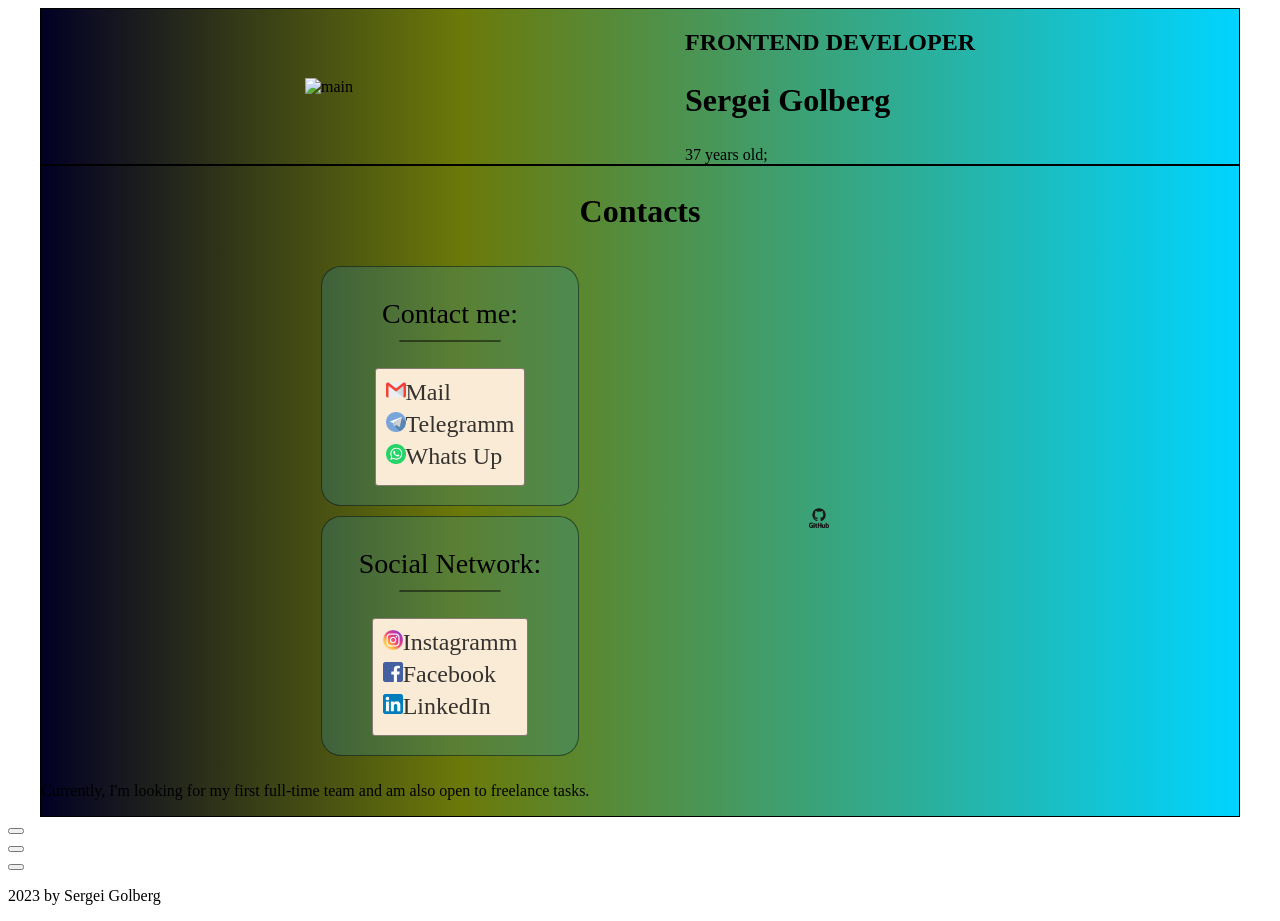
==== index.html @ 1a1c8df3 "toxic" ====
<!DOCTYPE html>
<html lang="en">
    <head>
        <meta charset="UTF-8">
        <meta name="viewport" content="width=device-width, initial-scale=1.0">
        <title>PORTFOLIO</title>
        <link rel="stylesheet" href="styles/style.css">
    </head>
    <body>

        <main>
            <section id="home">
                <img class="home-image" src="/images/main.jpg" alt="main">
                <div class="home-text">
                    <h1>FRONTEND DEVELOPER</h1>
                    <h2>Sergei Golberg</h2>
                    <span id="age"></span>
                </div>
            </section>

            <section id="contacts">
                <h2>Contacts</h2>
                <div class="flex-container">

                    <div class="flex-column">
                        <div class="block-wrapper">
                            <div class="top-block">
                                <p>Contact me:</p>
                                <p class="line"></p>
                            </div>
                            <div class="icon-contact">
                                <ul>
                                    <li>
                                        <a href>
                                            <img
                                                src="/images/icons/contacts/i-gmail-color.png"
                                                alt>Mail</a></li>
                                    <li>
                                        <a href><img
                                                src="/images/icons/contacts/i-telegram-color.png"
                                                alt>Telegramm</a></li>
                                    <li>
                                        <a href><img
                                                src="/images/icons/contacts/i-whatsup-color.png"
                                                alt>Whats Up </a></li>

                                </div>
                            </div>

                            <div class="block-wrapper">
                                <div class="top-block">
                                    <p>Social Network:</p>
                                    <p class="line"></p>
                                </div>

                                <div class="icon-contact">
                                    <ul>
                                        <li>
                                            <a href><img
                                                    src="/images/icons/contacts/i-instagram-color.png"
                                                    alt>Instagramm</a></li>
                                        <li>
                                            <a href><img
                                                    src="/images/icons/contacts/i-facebook-color.png"
                                                    alt>Facebook</a></li>
                                        <li>
                                            <a href><img
                                                    src="/images/icons/contacts/i-linkedin-color.png"
                                                    alt>LinkedIn</a></li>
                                    </ul>
                                </div>
                            </div>

                        </div>

                        <div class="photo-container">
                            <div class="photo-wrapper">
                                <img src="/images/contacts-pic01.JPG" alt>
                            </div>
                            <div class="icon-contact link-github">
                                <a href><img
                                        src="/images/icons/i-github-with-text.png"
                                        alt></a>
                            </div>
                        </div>

                    </div>
                    <p id="lookingforajob">
                        Currently, I'm looking for my first full-time team
                        and am also open to freelance tasks.
                    </p>
                </section>
            </main>
            <footer id="footer">
                <div>
                    <div><button></button></div> <!-- кнопка смены языка -->
                    <div><button></button></div> <!-- кнопка смены стиля-->
                    <div><button></button></div>
                </div>
                <p>2023 by Sergei Golberg</p>
            </footer>

            <script src="index.js"></script>
        </body>
    </html>
---- styles/style.css ----
section {
    border: 1px solid black;
    background: rgb(2, 0, 36);
    background: linear-gradient(90deg, rgba(2, 0, 36, 1) 0%, rgba(107, 121, 9, 1) 35%, rgba(0, 212, 255, 1) 100%);
}

#home {
    display: flex;
    justify-content: center;
    gap: 80px;
    align-items: center;
}

.home-text {}


main {
    margin: 0 auto;
    width: 1200px;

    @media screen and (max-width: 1200px) {
        width: 800px;
    }

    @media screen and (max-width: 800px) {
        width: 400px;
    }

    @media screen and (max-width: 400px) {
        width: 200px;
    }
}

.photo-container {
    width: 300px;
}

img {
    width: 300px;
}

.icon-contact img {
    width: 20px;
}

h2 {
    font-size: 32px;
}

#contacts h2 {
    text-align: center;

}

.block-wrapper {
    list-style-type: none;
    border: 1px solid rgba(0, 0, 0, 0.473);
    border-radius: 20px;
    background-color: rgba(34, 157, 206, 0.219);
    padding: 3px;
    width: 250px;
    margin: 10px;
}

.top-block {
    font-size: 28px;
}

.top-block p {
    margin-bottom: 10px;
    text-align: center;
}

.line {
    border: 1px solid rgba(0, 0, 0, 0.473);
    border-radius: 3px;
    width: 100px;
    margin: 0 auto;

}

.flex-container {
    display: flex;
    justify-content: center;
    gap: 80px;
    align-items: center;
}

.flex-column {
    /* display: flex; */
}

ul {
    list-style-type: none;
    border: 1px solid rgba(0, 0, 0, 0.473);
    border-radius: 3px;
    background-color: antiquewhite;
    padding: 10px;

}

li {
    font-size: 24px;
    margin-bottom: 5px;

}

li a {
    text-decoration: none;
    color: rgba(0, 0, 0, 0.788);
}

li a:hover {
    color: black;
}

.photo-container {}

.icon-contact {
    display: flex;
    justify-content: center;
    align-items: center;
    flex-direction: column;
}


.photo-wrapper img {
    border-radius: 10px;
}
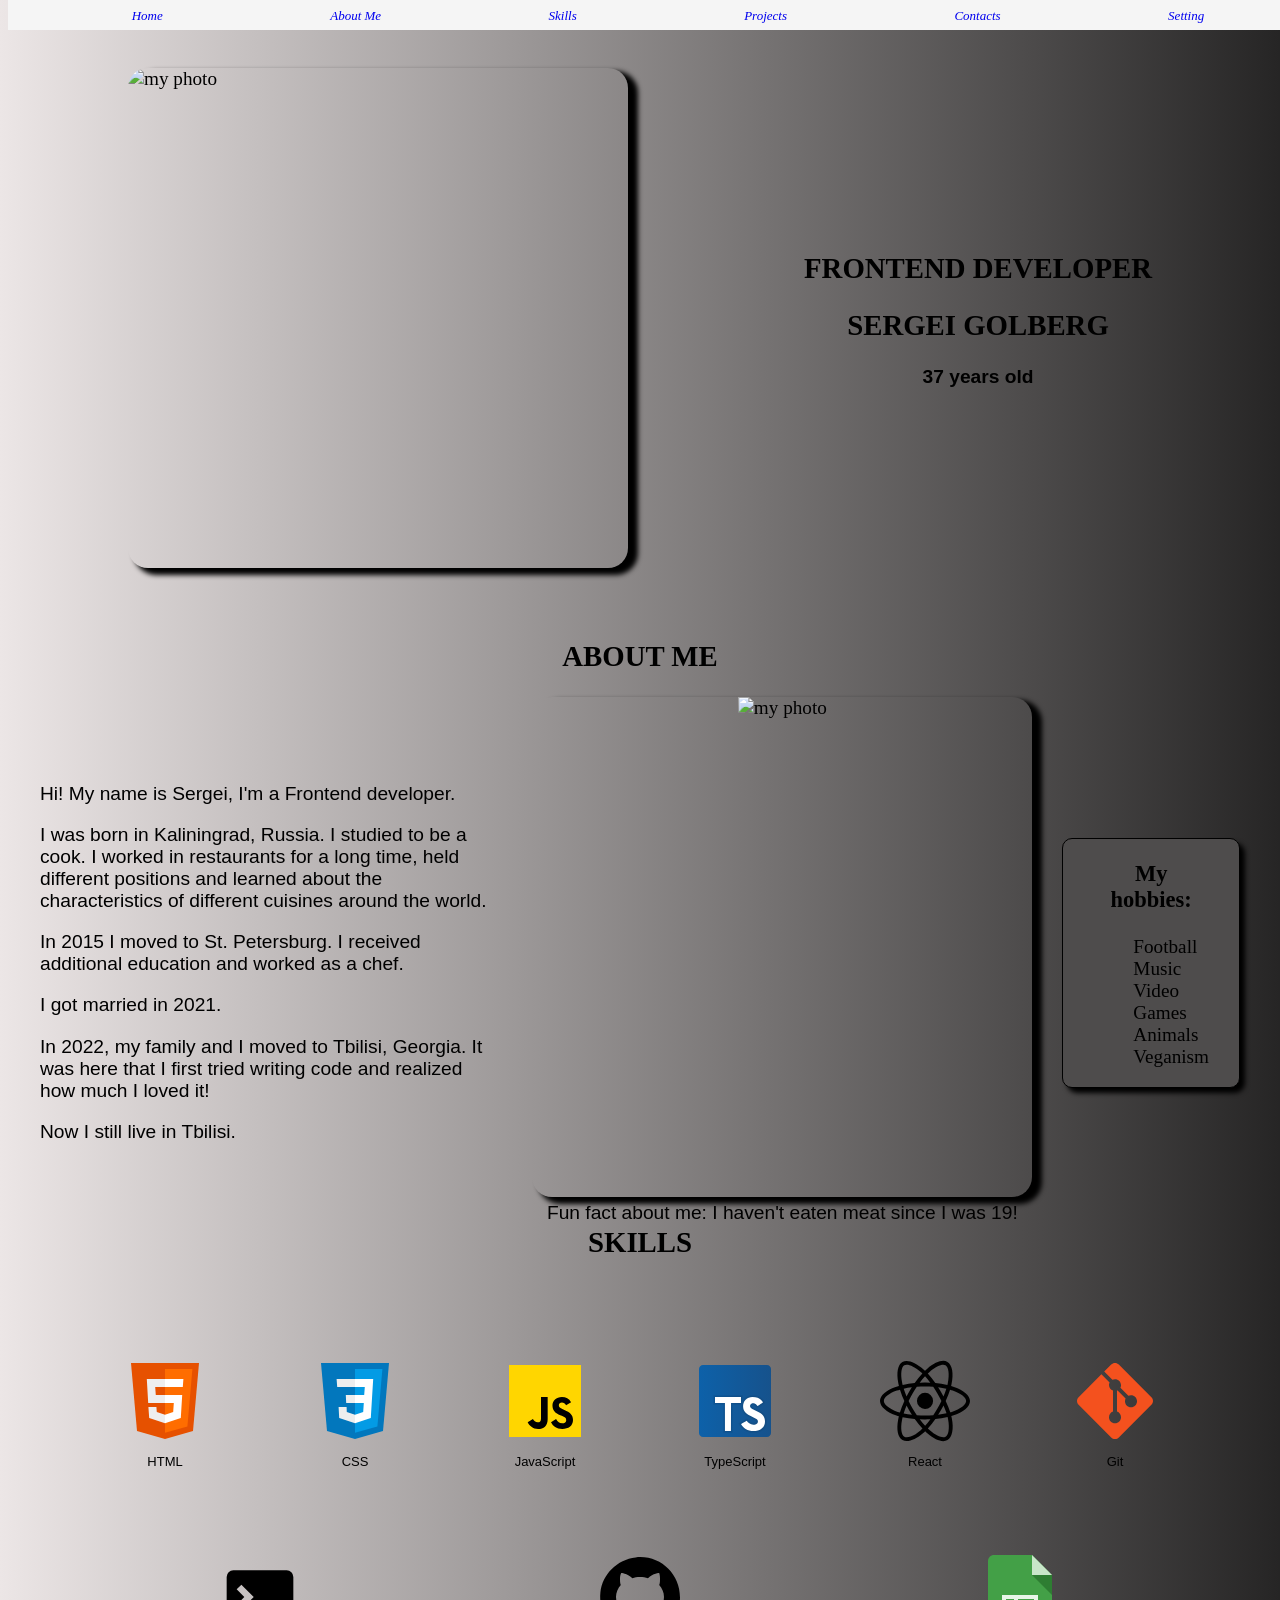
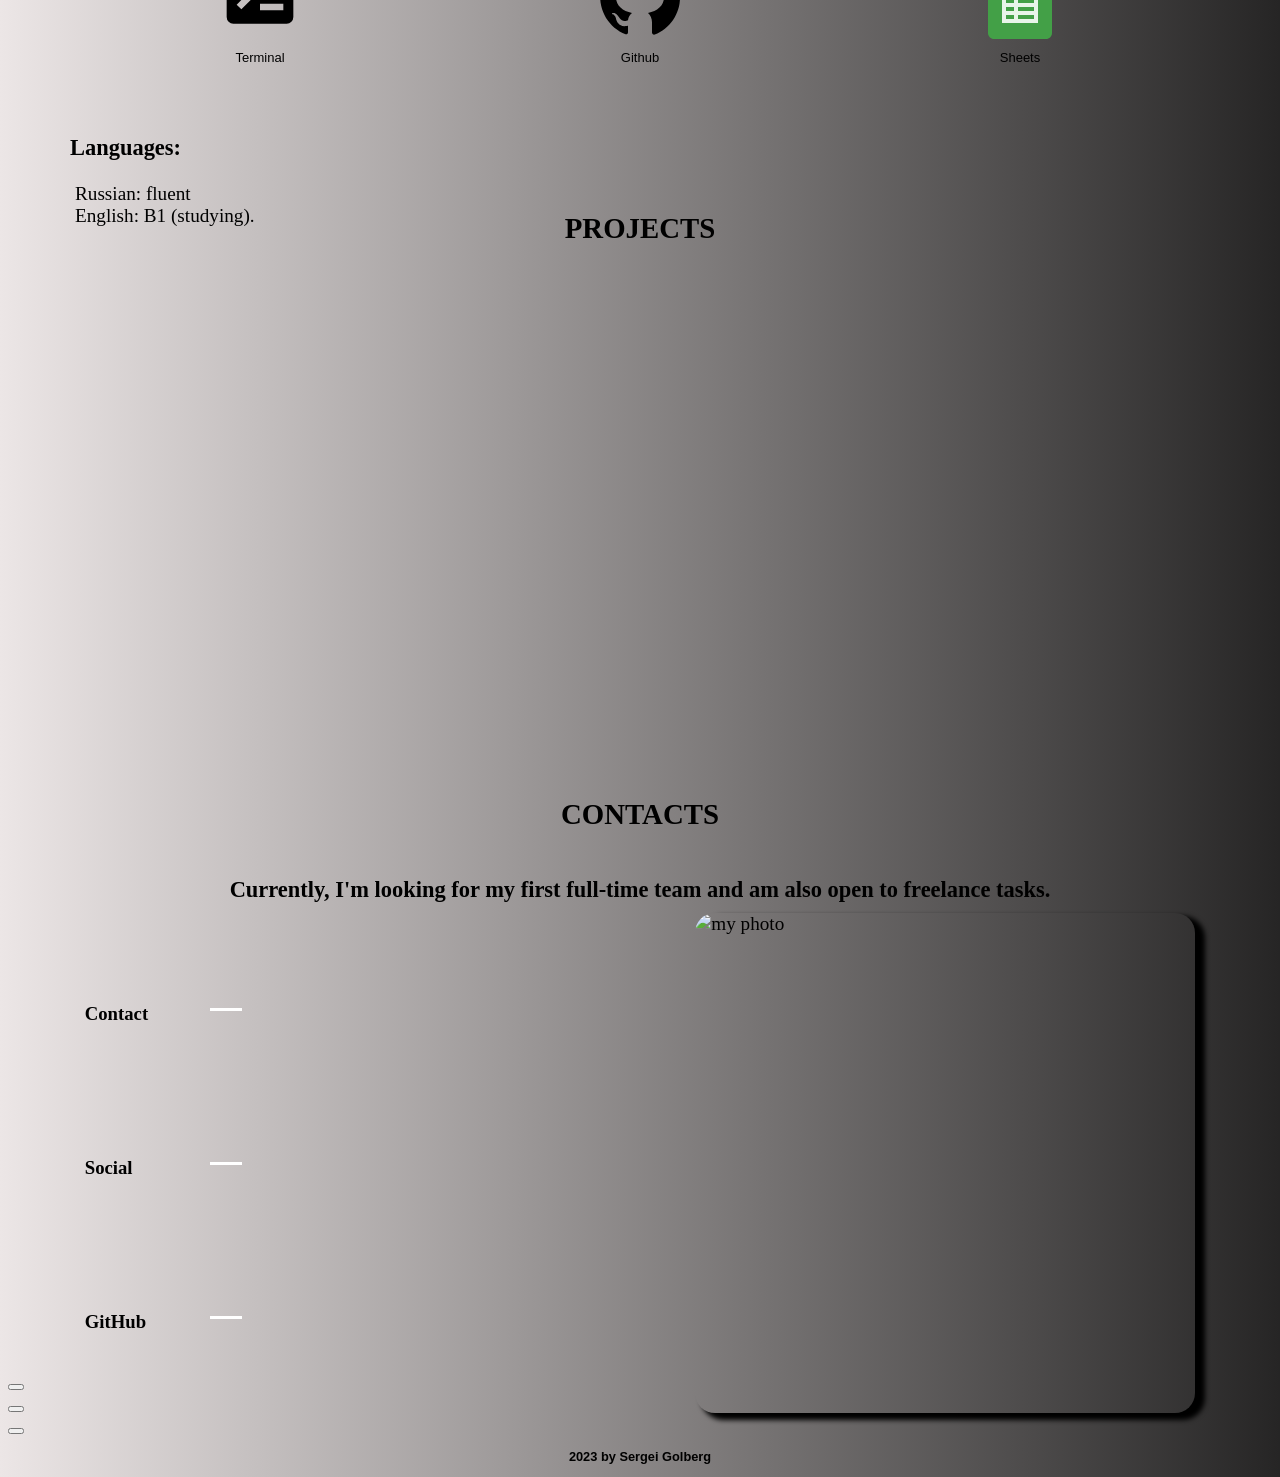
==== commit e401e777: "add positions" ====
--- a/index.html
+++ b/index.html
@@ -1,105 +1,237 @@
 <!DOCTYPE html>
 <html lang="en">
-    <head>
-        <meta charset="UTF-8">
-        <meta name="viewport" content="width=device-width, initial-scale=1.0">
-        <title>PORTFOLIO</title>
-        <link rel="stylesheet" href="styles/style.css">
-    </head>
-    <body>
-
-        <main>
-            <section id="home">
-                <img class="home-image" src="/images/main.jpg" alt="main">
-                <div class="home-text">
+
+<head>
+    <meta charset="UTF-8">
+    <meta name="viewport" content="width=device-width, initial-scale=1.0">
+    <title>PORTFOLIO</title>
+    <link rel="stylesheet" href="styles/style.css">
+</head>
+
+<body>
+
+    <header>
+        <nav>
+            <ul class="navbar">
+                <li><a href="#home">Home</a></li>
+                <li><a href="#about-me">About Me</a></li>
+                <li><a href="#skills">Skills</a></li>
+                <li><a href="#projects">Projects</a></li>
+                <li><a href="#contacts">Contacts</a></li>
+                <li><a href="#">Setting</a></li>
+            </ul>
+        </nav>
+    </header>
+
+
+    <main>
+        <section id="home">
+            <div class="flex-container home-content">
+                <div class="photo-container">
+                    <img src="/images/main.jpg" alt="my photo">
+                </div>
+                <div class="text-container">
                     <h1>FRONTEND DEVELOPER</h1>
-                    <h2>Sergei Golberg</h2>
-                    <span id="age"></span>
-                </div>
-            </section>
-
-            <section id="contacts">
-                <h2>Contacts</h2>
-                <div class="flex-container">
-
-                    <div class="flex-column">
-                        <div class="block-wrapper">
-                            <div class="top-block">
-                                <p>Contact me:</p>
-                                <p class="line"></p>
-                            </div>
-                            <div class="icon-contact">
-                                <ul>
-                                    <li>
-                                        <a href>
-                                            <img
-                                                src="/images/icons/contacts/i-gmail-color.png"
-                                                alt>Mail</a></li>
-                                    <li>
-                                        <a href><img
-                                                src="/images/icons/contacts/i-telegram-color.png"
-                                                alt>Telegramm</a></li>
-                                    <li>
-                                        <a href><img
-                                                src="/images/icons/contacts/i-whatsup-color.png"
-                                                alt>Whats Up </a></li>
-
-                                </div>
-                            </div>
-
-                            <div class="block-wrapper">
-                                <div class="top-block">
-                                    <p>Social Network:</p>
-                                    <p class="line"></p>
-                                </div>
-
-                                <div class="icon-contact">
-                                    <ul>
-                                        <li>
-                                            <a href><img
-                                                    src="/images/icons/contacts/i-instagram-color.png"
-                                                    alt>Instagramm</a></li>
-                                        <li>
-                                            <a href><img
-                                                    src="/images/icons/contacts/i-facebook-color.png"
-                                                    alt>Facebook</a></li>
-                                        <li>
-                                            <a href><img
-                                                    src="/images/icons/contacts/i-linkedin-color.png"
-                                                    alt>LinkedIn</a></li>
-                                    </ul>
-                                </div>
-                            </div>
-
-                        </div>
-
-                        <div class="photo-container">
-                            <div class="photo-wrapper">
-                                <img src="/images/contacts-pic01.JPG" alt>
-                            </div>
-                            <div class="icon-contact link-github">
-                                <a href><img
-                                        src="/images/icons/i-github-with-text.png"
-                                        alt></a>
-                            </div>
-                        </div>
-
-                    </div>
-                    <p id="lookingforajob">
-                        Currently, I'm looking for my first full-time team
-                        and am also open to freelance tasks.
+                    <h2>SERGEI GOLBERG</h2>
+                    <p id="age"></p>
+                </div>
+            </div>
+        </section>
+
+        <section id="about-me">
+            <h2>ABOUT ME</h2>
+            <div class="flex-container about-me-content">
+                <div class="text-container">
+                    <p>Hi! My name is Sergei, I'm a Frontend developer. </p>
+                    <p>
+                        I was born in Kaliningrad, Russia. I studied to be a cook.
+                        I worked in restaurants for a long time, held different positions and
+                        learned about the characteristics of different cuisines around the world.
                     </p>
-                </section>
-            </main>
-            <footer id="footer">
+                    <p>In 2015 I moved to St. Petersburg. I received additional education and worked as a chef.</p>
+                    <p>I got married in 2021.</p>
+                    <p>In 2022, my family and I moved to Tbilisi, Georgia. It was here that I first tried writing code
+                        and realized how much I loved it!</p>
+                    <p>Now I still live in Tbilisi.</p>
+                </div>
+                <div class="photo-and-text-wrapper">
+                    <div class="photo-container">
+                        <img src="/images/aboutme-01.jpg" alt="my photo"> <!--карусель фото "aboutme"-->
+                    </div>
+                    <p id="funFacts">Fun fact about me: I haven't eaten meat since I was 19!</p>
+                </div>
+                <div class="hobbies">
+                    <h3>My hobbies:</h3>
+                    <ul class="hobbies-list">
+                        <li>Football</li>
+                        <li>Music</li>
+                        <li>Video Games</li>
+                        <li>Animals</li>
+                        <li>Veganism</li>
+                    </ul>
+                </div>
+            </div>
+        </section>
+
+        <section id="skills">
+            <h2>SKILLS</h2>
+            <div class="skills-content">
+                <div class="flex-container skills-icons">
+                    <div class="skill">
+                        <img src="/images/icons/html.svg" alt="html5 icon" class="icon">
+                        <p>HTML</p>
+                    </div>
+                    <div class="skill">
+                        <img src="/images/icons/css.svg" alt="css icon" class="icon">
+                        <p>CSS</p>
+                    </div>
+                    <div class="skill">
+                        <img src="images/icons/javascript-2.svg" alt="js icon" class="icon">
+                        <p>JavaScript</p>
+                    </div>
+                    <div class="skill">
+                        <img src="/images/icons/typescript.svg" alt="ts icon" class="icon">
+                        <p>TypeScript</p>
+                    </div>
+                    <div class="skill">
+                        <img src="/images/icons/react.svg" alt="react icon" class="icon">
+                        <p>React</p>
+                    </div>
+                    <div class="skill">
+                        <img src="/images/icons/git.svg" alt="git icon" class="icon">
+                        <p>Git</p>
+                    </div>
+                    <div class="skill">
+                        <img src="/images/icons/terminal.svg" alt="terminal icon" class="icon">
+                        <p>Terminal</p>
+                    </div>
+                    <div class="skill">
+                        <img src="/images/icons/github.svg" alt="github icon" class="icon">
+                        <p>Github</p>
+                    </div>
+                    <div class="skill">
+                        <img src="/images/icons/google-sheets.svg" alt="google-sheets icon" class="icon">
+                        <p>Sheets</p>
+                    </div>
+                </div>
+                <div class="lang-container">
+                    <h3>Languages:</h3>
+                    <ul class="languages">
+                        <li>Russian: fluent</li>
+                        <li>English: B1 (studying).</li>
+                    </ul>
+                </div>
+            </div>
+        </section>
+
+        <section id="projects">
+            <h2>PROJECTS</h2>
+
+            <div> <!-- обертка проекта номер 1 -->
+                <div> <!-- контейнер для скришота и иконки -->
+                    <img src="" alt=""> <!--скриншот проекта-->
+                    <div>
+                        <img src="" alt="">
+                        <img src="" alt=""> <!--иконки используемого стэка в проекте-->
+                    </div>
+                </div>
+                <p></p> <!-- небольшое описание проекта -->
+            </div>
+            <div> <!-- обертка проекта номер 2 -->
                 <div>
-                    <div><button></button></div> <!-- кнопка смены языка -->
-                    <div><button></button></div> <!-- кнопка смены стиля-->
-                    <div><button></button></div>
-                </div>
-                <p>2023 by Sergei Golberg</p>
-            </footer>
-
-            <script src="index.js"></script>
-        </body>
-    </html>+                    <img src="" alt="">
+                    <div>
+                        <img src="" alt="">
+                        <img src="" alt="">
+                    </div>
+                </div>
+                <p></p>
+            </div>
+            <div> <!-- обертка проекта номер 3 -->
+                <div>
+                    <img src="" alt="">
+                    <div>
+                        <img src="" alt="">
+                        <img src="" alt="">
+                    </div>
+                </div>
+                <p></p>
+            </div>
+        </section>
+
+        <section id="contacts">
+            <h2>CONTACTS</h2>
+            <h3>
+                Currently, I'm looking for my first full-time team
+                and am also open to freelance tasks.
+            </h3>
+            <div class="flex-container contacts-content">
+            
+                <div class="contacts-content-links">
+                    <!--contacnts -->
+                    <div class="flex-container contacts-block">
+                        <h3>Contact</h3>
+                        <p class="line"></p>                   
+                        <ul class="flex-container contacts-block-links">
+                            <li><a href="mailto:golberg.sergei@gmail.com" target="_blank">
+                                    <img src="/images/icons/contacts/gmail.svg" alt="gmail icon"
+                                        class="icon"></a>
+                            </li>
+                            <li><a href="https://t.me/SergeiGolberg" target="_blank">
+                                    <img src="/images/icons/contacts/telegram.svg" alt="telegram icon"
+                                        class="icon"></a>
+                            </li>
+                            <li><a href="https://wa.me/995599802163" target="_blank">
+                                    <img src="/images/icons/contacts/whatsapp.svg" alt="whatsapp icon"
+                                        class="icon"></a>
+                            </li>
+                        </ul>
+                    </div>
+                    <!--social network -->
+                    <div class="flex-container contacts-block">
+                        <h3>Social</h3>
+                        <p class="line"></p>
+                        <ul class="flex-container contacts-block-links">
+                            <li><a href="https://www.instagram.com/serega_golberg/" target="_blank">
+                                    <img src="/images/icons/contacts/instagram.svg" alt="instagram icon"
+                                        class="icon"></a>
+                            </li>
+                            <li><a href="https://www.facebook.com/profile.php?id=100086604436569" target="_blank">
+                                    <img src="/images/icons/contacts/facebook.svg" alt="facebook icon"
+                                        class="icon"></a>
+                            </li>
+                            <li><a href="https://www.linkedin.com/in/sergei-golberg-83ab1a258/" target="_blank">
+                                    <img src="/images/icons/contacts/linkedin.svg" alt="linkedin icon"
+                                        class="icon"></a>
+                            </li>
+                        </ul>   
+                    </div>
+                    <!--GitHub -->
+                    <div class="flex-container contacts-block github-link">
+                        <h3>GitHub</h3>
+                        <p class="line"></p>
+                        <ul class="flex-container contacts-block-links ">
+                            <li><a href="https://github.com/SergeiGolberg" target="_blank">
+                                    <img src="/images/icons/github.svg" alt="github icon"
+                                        class="icon"></a>
+                            </li>
+                        </ul>   
+                    </div>
+                </div>
+                <div class="photo-container">
+                    <img src="/images/contacts-pic01.JPG" alt="my photo">
+                </div>
+            </div>
+        </section>
+    </main>
+    <footer>
+        <div>
+            <div><button></button></div> <!-- кнопка смены языка -->
+            <div><button></button></div> <!-- кнопка смены стиля-->
+            <div><button></button></div>
+        </div>
+        <p>2023 by Sergei Golberg</p>
+    </footer>
+    <script src="index.js"></script>
+</body>
+</html>
--- a/styles/style.css
+++ b/styles/style.css
@@ -1,129 +1,217 @@
+/* roots */
+
+            /* BASIC RULES */
+
+body {
+    background: linear-gradient(90deg, #ece6e6, rgb(38, 37, 37));
+    font-family: Georgia, 'Times New Roman', Times, serif;
+    font-size: 1.2rem;
+}
+main {
+    max-width: 1200px;
+    width: 100%;
+    margin: 20px auto;
+}
 section {
-    border: 1px solid black;
-    background: rgb(2, 0, 36);
-    background: linear-gradient(90deg, rgba(2, 0, 36, 1) 0%, rgba(107, 121, 9, 1) 35%, rgba(0, 212, 255, 1) 100%);
-}
-
-#home {
-    display: flex;
-    justify-content: center;
-    gap: 80px;
-    align-items: center;
-}
-
-.home-text {}
-
-
-main {
-    margin: 0 auto;
-    width: 1200px;
-
-    @media screen and (max-width: 1200px) {
-        width: 800px;
-    }
-
-    @media screen and (max-width: 800px) {
-        width: 400px;
-    }
-
-    @media screen and (max-width: 400px) {
-        width: 200px;
-    }
-}
-
-.photo-container {
-    width: 300px;
-}
-
-img {
-    width: 300px;
-}
-
-.icon-contact img {
-    width: 20px;
-}
-
-h2 {
-    font-size: 32px;
-}
-
-#contacts h2 {
-    text-align: center;
-
-}
-
-.block-wrapper {
-    list-style-type: none;
-    border: 1px solid rgba(0, 0, 0, 0.473);
-    border-radius: 20px;
-    background-color: rgba(34, 157, 206, 0.219);
-    padding: 3px;
-    width: 250px;
-    margin: 10px;
-}
-
-.top-block {
-    font-size: 28px;
-}
-
-.top-block p {
-    margin-bottom: 10px;
-    text-align: center;
-}
-
-.line {
-    border: 1px solid rgba(0, 0, 0, 0.473);
-    border-radius: 3px;
-    width: 100px;
-    margin: 0 auto;
-
-}
-
+    padding-top: 10px; 
+    height: 45vw; /* ??? */
+    display: grid; /* ??? */
+    
+} 
+h1, h2, h3 {
+    text-align: center;
+}
+p {
+    font-family: 'Segoe UI', Tahoma, Geneva, Verdana, sans-serif;
+}
 .flex-container {
     display: flex;
-    justify-content: center;
-    gap: 80px;
+    justify-content: space-around;
+    align-items: center;    
+}
+.photo-container {
+    width: 500px;
+    height: 500px;
+    overflow: hidden;
+    border-radius: 20px;
+    box-shadow: 8px 5px 5px 2px;
+}
+
+
+/* img and icons*/
+img {
+    width: 100%;
+}
+.icon {
+    width: 96px; 
+}
+
+/* links and lists */
+a {
+    text-decoration: none;
+}
+li {
+    list-style-type: none;
+}
+
+
+
+            /* HEADER */
+header {
+    position: fixed;
+    top: 0;
+    background-color: whitesmoke;
+    font-size: small;
+    width: 100%;
+    height: 30px;
+}
+
+.navbar  {
+    display: flex;
+    justify-content: space-around;
+    font-style: italic;
+    margin-top: 8px;
+}
+
+
+            /* HOME PAGE */
+
+
+#home p {
+    text-align: center;
+    font-weight: 600;
+}
+
+            /* aABOUT ME */
+
+#about-me .text-container {
+    max-width: 500px;
+    width: 100%;
+}
+.photo-and-text-wrapper {
+    text-align: center;
+    margin: 0 30px;
+}
+#funFacts {
+    margin: 5px;
+}
+
+
+.hobbies {
+    background-color: rgb(78, 76, 76);
+    border: solid 1px black;
+    border-radius: 10px;
+    padding: 0 30px;
+    box-shadow: 5px 5px 5px;
+}
+
+
+            /* SKILLS */    
+
+.skills-content {
+    text-align: center;
+}
+
+.skills-icons {
+    flex-wrap: wrap;
+    margin: 30px; 
+}
+.skill {
+    padding: 10px;
+    margin: 30px;
+    display: block;
+}
+.skill p{
+    margin: 0;
+    font-size: small;
+}
+
+.lang-container {
+    text-align: left;
+    margin: 0 30px;
+}
+.lang-container h3{
+    text-align: left;
+    
+}
+.languages {
+    padding:0 5px 5px 5px ;
+}
+            /* PROJECTS */
+            
+
+            /* CONTACTS */
+#contacts h3 {
+    margin-bottom: 10px;
+}
+
+.contacts-block {
     align-items: center;
-}
-
-.flex-column {
-    /* display: flex; */
-}
-
-ul {
-    list-style-type: none;
-    border: 1px solid rgba(0, 0, 0, 0.473);
-    border-radius: 3px;
-    background-color: antiquewhite;
-    padding: 10px;
-
-}
-
-li {
-    font-size: 24px;
-    margin-bottom: 5px;
-
-}
-
-li a {
-    text-decoration: none;
-    color: rgba(0, 0, 0, 0.788);
-}
-
-li a:hover {
-    color: black;
-}
-
-.photo-container {}
-
-.icon-contact {
-    display: flex;
-    justify-content: center;
-    align-items: center;
-    flex-direction: column;
-}
-
-
-.photo-wrapper img {
-    border-radius: 10px;
+    margin: 10px auto;
+    font-size: 1rem;
+    justify-content: left;
+}           
+.contacts-block h3 {
+    width: 120px;
+    text-align: left;
+
+}
+.contacts-block-links li{
+    padding: 1.5rem;
+    transition: 0.5s;
+    
+}
+#contacts .icon {
+    width: 56px;
+    padding: 2px;
+}
+
+/* animation for contant's links */
+
+.contacts-block-links li:nth-child(even) {
+    transform: translateY(-3rem);
+    opacity: 0;
+}
+.contacts-block-links li:nth-child(odd) {
+    transform: translateY(3rem);
+    opacity: 0;
+}
+.contacts-block:hover li {
+    transform: translateY(0);
+    opacity: 0.3; 
+}
+.contacts-block li:hover {
+    opacity: 1;
+    
+}
+.github-link li:nth-child(odd) {
+    transform: translateY(0);
+    transform: translateX(6rem);
+}
+.github-link:hover li {
+    transform: translateX(0);
+}
+
+/* animation for white line */
+
+.line {
+    width: 2rem;
+    height: 0.2rem;
+    background-color: white;
+    margin-left: 5px;
+    transition: 0.5s;
+    transform-origin: left;
+    
+}
+.contacts-block:hover .line{
+    transform: scaleX(2.5);
+}
+
+
+            /* FOOTER */
+
+footer p {
+    text-align: center;
+    font-size: 0.8rem;
+    font-weight: bold;
 }
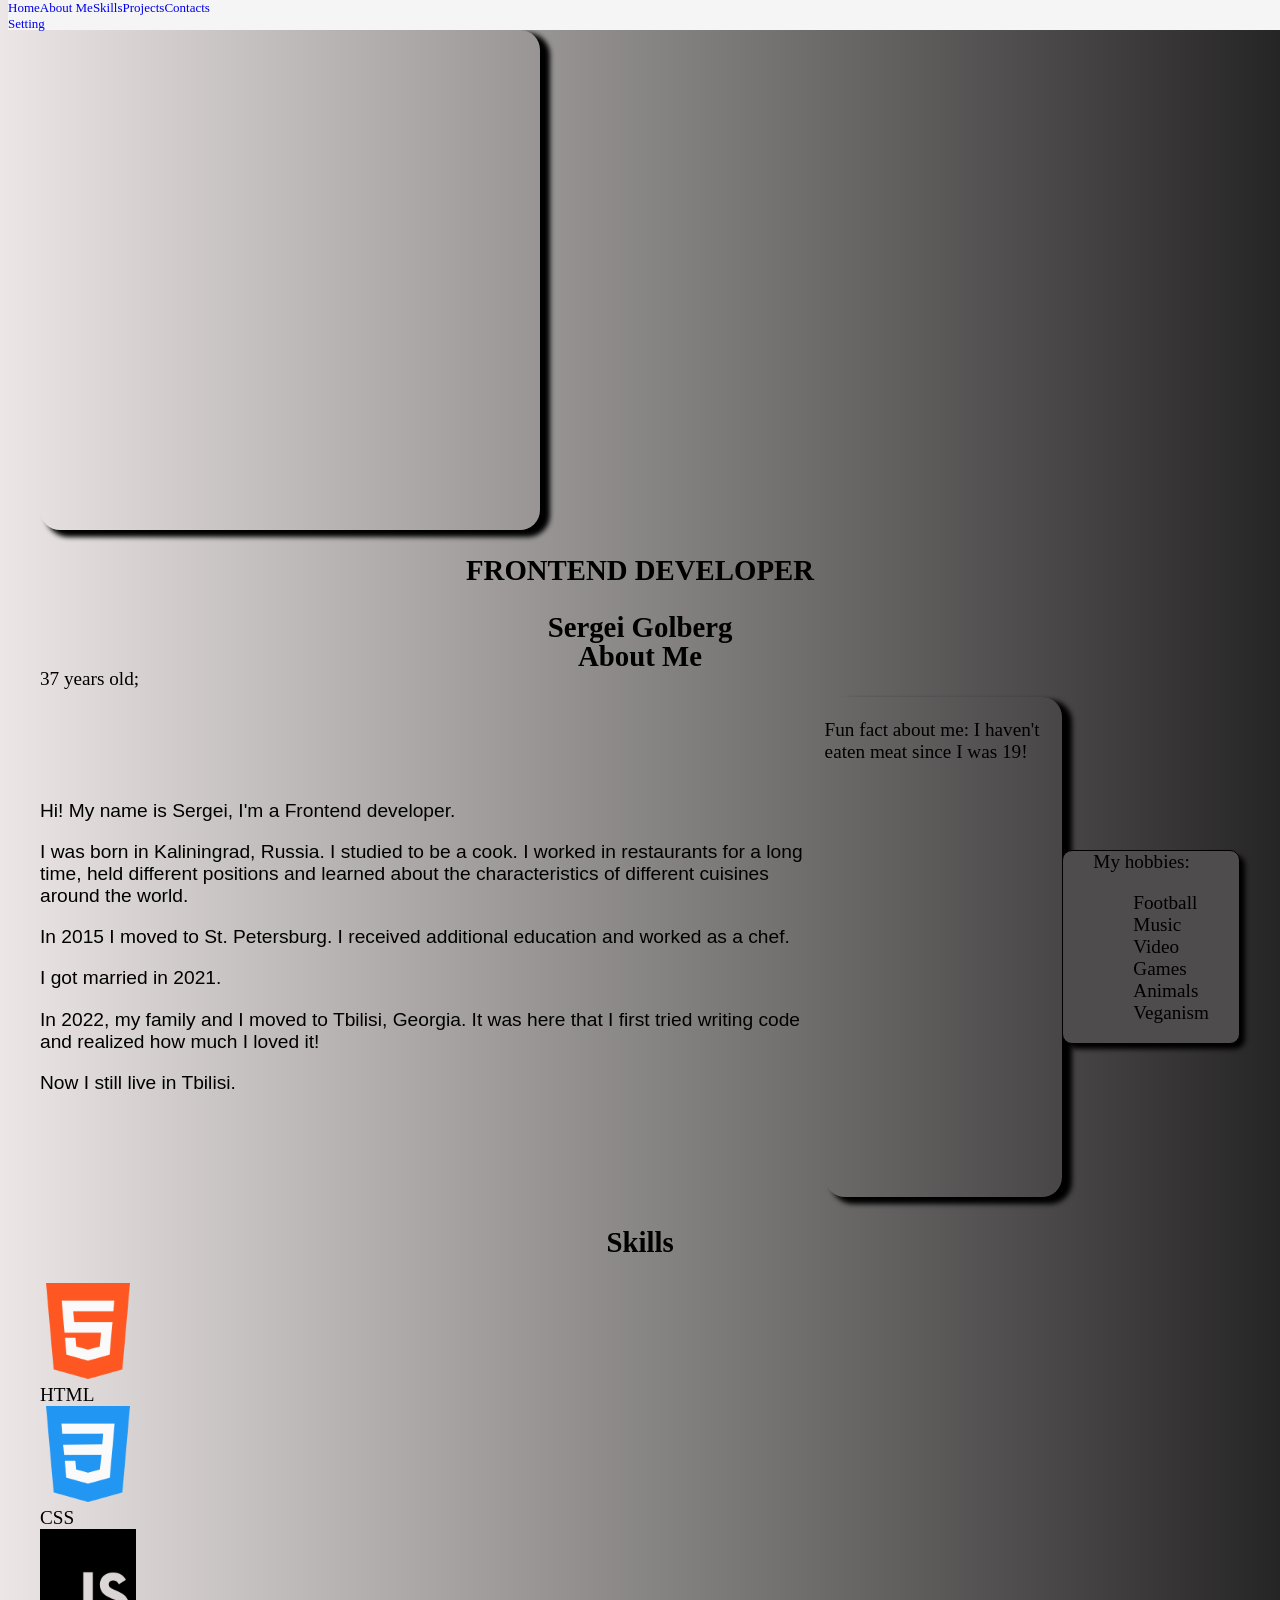
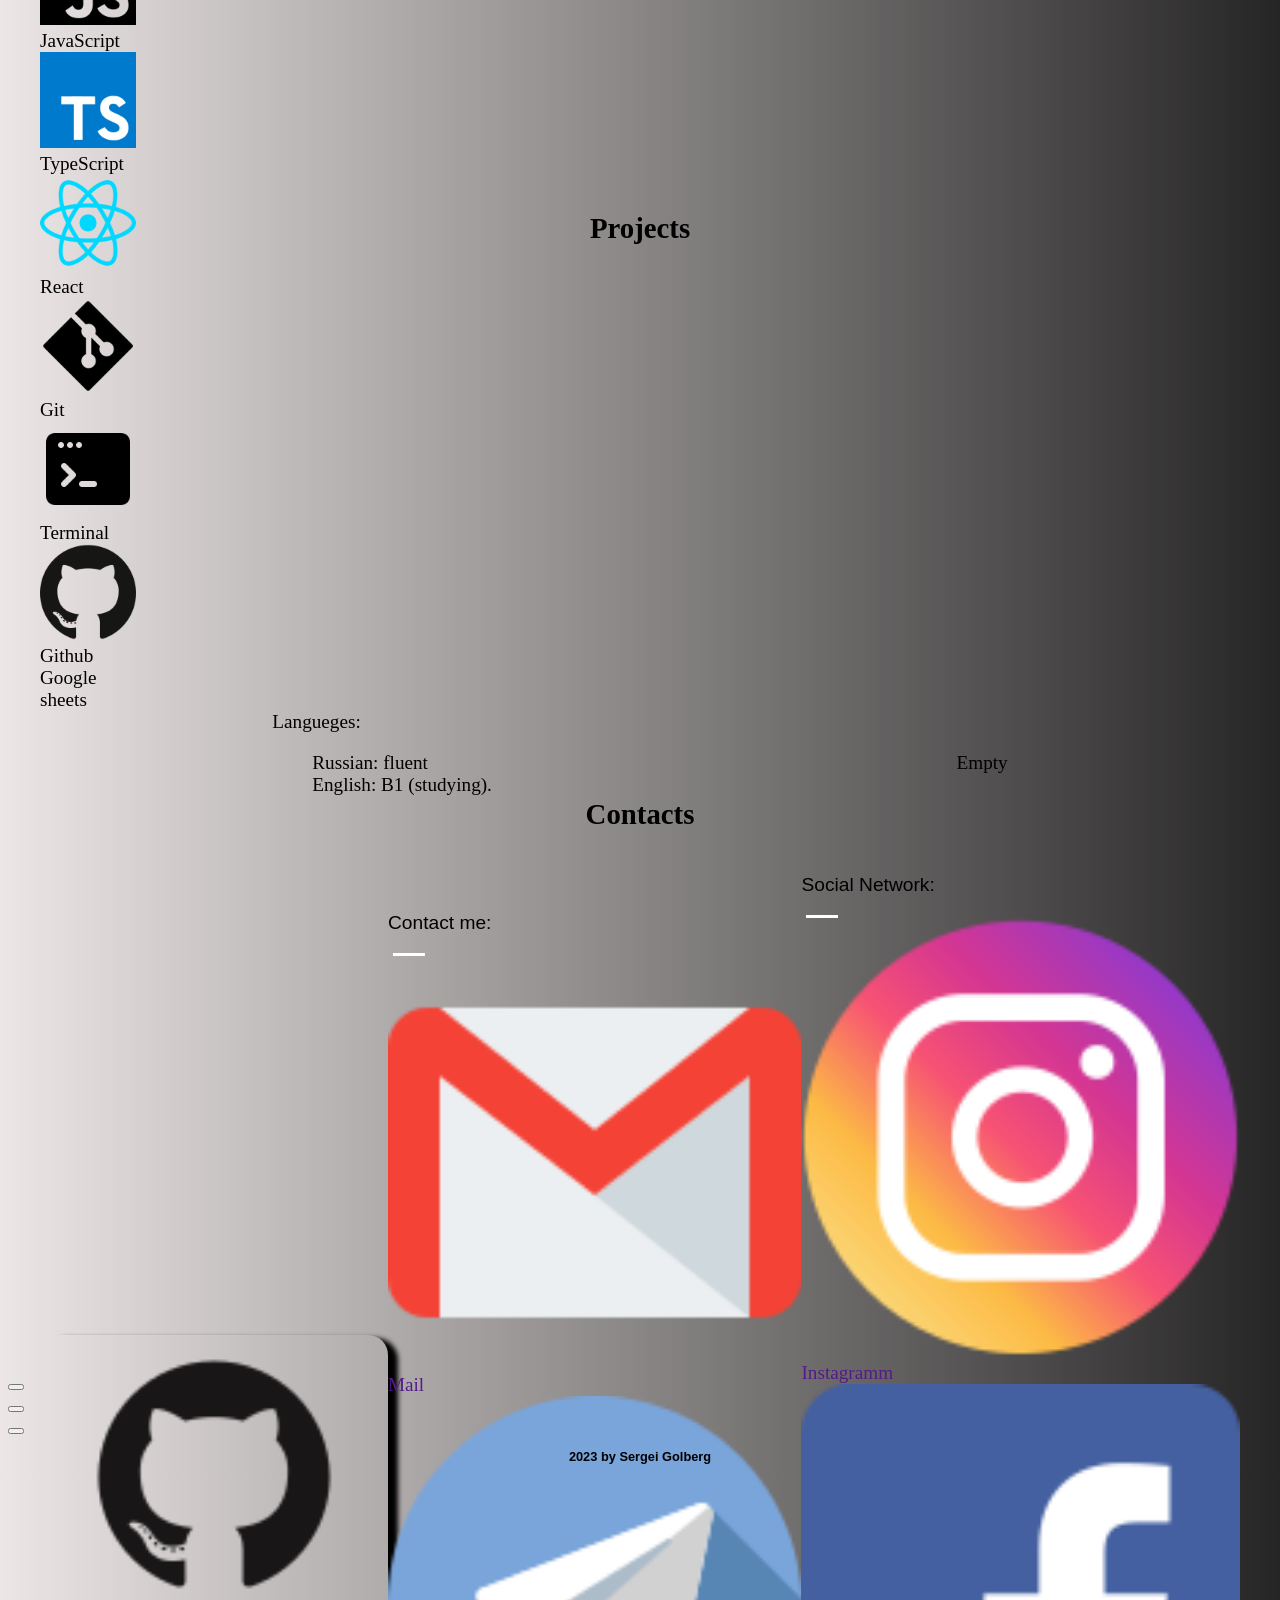
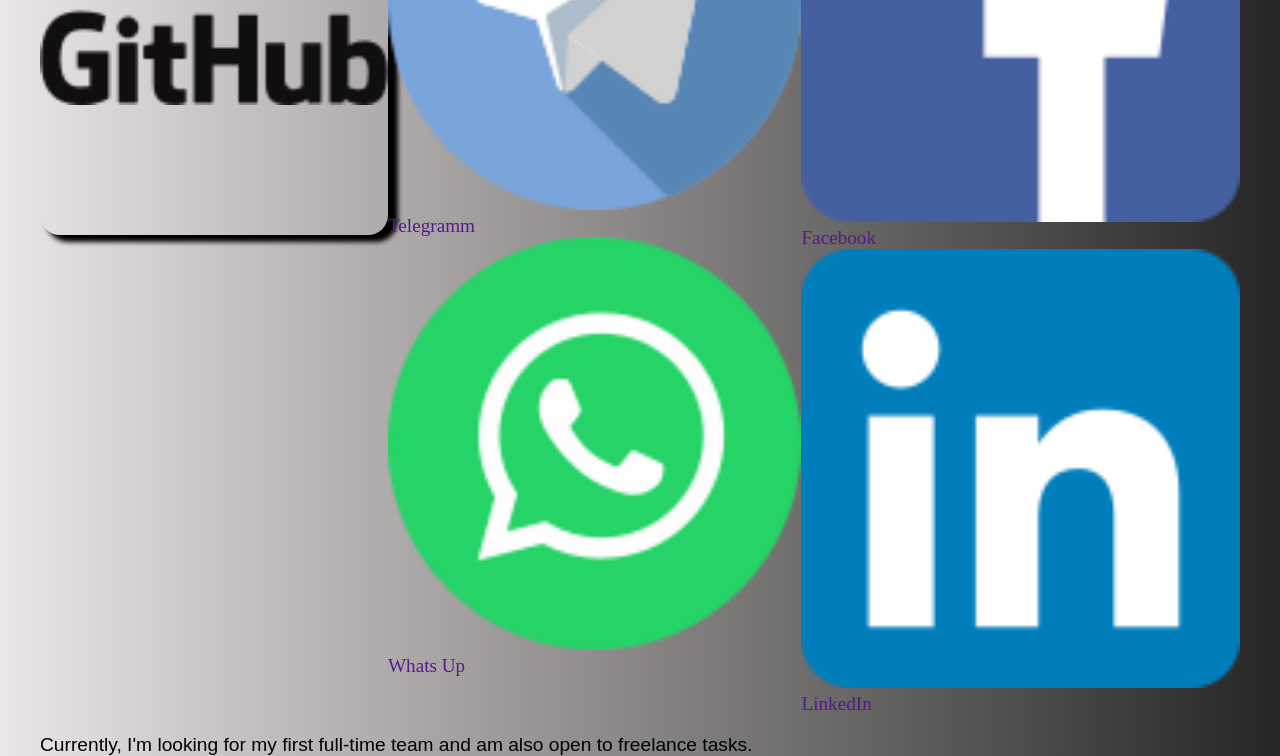
==== commit 71b5934f: "add dataConfig + проверил верстку. исправил что-то" ====
--- a/index.html
+++ b/index.html
@@ -1,237 +1,236 @@
 <!DOCTYPE html>
 <html lang="en">
-
-<head>
-    <meta charset="UTF-8">
-    <meta name="viewport" content="width=device-width, initial-scale=1.0">
-    <title>PORTFOLIO</title>
-    <link rel="stylesheet" href="styles/style.css">
-</head>
-
-<body>
-
-    <header>
-        <nav>
-            <ul class="navbar">
-                <li><a href="#home">Home</a></li>
-                <li><a href="#about-me">About Me</a></li>
-                <li><a href="#skills">Skills</a></li>
-                <li><a href="#projects">Projects</a></li>
-                <li><a href="#contacts">Contacts</a></li>
-                <li><a href="#">Setting</a></li>
-            </ul>
-        </nav>
-    </header>
-
-
-    <main>
-        <section id="home">
-            <div class="flex-container home-content">
+    <head>
+        <meta charset="UTF-8">
+        <meta name="viewport" content="width=device-width, initial-scale=1.0">
+        <title>PORTFOLIO</title>
+        <link rel="stylesheet" href="styles/style.css">
+    </head>
+    <body>
+
+        <header>
+            <nav class="top-menu">
+                <a href="#home">Home</a>
+                <a href="#aboutme">About Me</a>
+                <a href="#skills">Skills</a>
+                <a href="#projects">Projects</a>
+                <a href="#contacts">Contacts</a>
+            </nav>
+            <a href="#footer">Setting</a>
+        </header>
+        <main>
+
+            <section id="home">
                 <div class="photo-container">
-                    <img src="/images/main.jpg" alt="my photo">
-                </div>
-                <div class="text-container">
+                    <img src="/images/main.jpg" alt> <!-- основное фото -->
+                </div>
+                <div class>
                     <h1>FRONTEND DEVELOPER</h1>
-                    <h2>SERGEI GOLBERG</h2>
-                    <p id="age"></p>
-                </div>
+                    <h2>Sergei Golberg</h2>
+                    <span id="age"></span>
+                </div>
+            </section>
+
+            <section id="aboutme">
+                <h2>About Me</h2>
+                <div class="flex-container">
+                    <div class="text-container">
+                        <p>Hi! My name is Sergei, I'm a Frontend developer. </p>
+                        <p>
+                            I was born in Kaliningrad, Russia. I studied to be a
+                            cook.
+                            I worked in restaurants for a long time, held
+                            different positions and
+                            learned about the characteristics of different
+                            cuisines around the world.
+                        </p>
+                        <p>In 2015 I moved to St. Petersburg. I received
+                            additional education and worked as a chef.</p>
+                        <p>I got married in 2021.</p>
+                        <p>In 2022, my family and I moved to Tbilisi, Georgia.
+                            It was here that I first tried writing code and
+                            realized how much I loved it!</p>
+                        <p>Now I still live in Tbilisi.</p>
+                    </div>
+                    <div class="photo-container">
+                        <div class="photo-wrapper">
+                            <img src="/images/aboutme-01.jpg" alt>
+                            <!--карусель фото "aboutme"-->
+                        </div>
+                        <span id="funfucts">Fun fact about me: I haven't eaten
+                            meat since I was 19!</span>
+                        <!--факты меняются вместе с прокруткой фотки в этом же <div  class="undefined">-->
+                    </div>
+                    <div class="hobbies">
+                        <span>My hobbies:</span>
+                        <ul class="hobbies-list">
+                            <li>Football</li>
+                            <li>Music</li>
+                            <li>Video Games</li>
+                            <li>Animals</li>
+                            <li>Veganism</li>
+                            <!-- веганство можно отнести к хобби, как думаешь?) -->
+                        </ul>
+                    </div>
+                </div>
+            </section>
+
+            <section id="skills">
+                <h2>Skills</h2>
+                <div class="icons-container">
+                    <div class="icon">
+                        <img src="/images/icons/i-html5.png" alt><span>HTML</span>
+                        <!-- иконка стэка + название -->
+                    </div>
+                    <div class="icon">
+                        <img src="/images/icons/i-css.png" alt><span>CSS</span>
+                    </div>
+                    <div class="icon">
+                        <img src="/images/icons/i-javascript.png" alt><span>JavaScript</span>
+                    </div>
+                    <div class="icon">
+                        <img src="/images/icons/i-typescript.png" alt><span>TypeScript</span>
+                    </div>
+                    <div class="icon">
+                        <img src="/images/icons/i-react.png" alt><span>React</span>
+                    </div>
+                    <div class="icon">
+                        <img src="/images/icons/i-git-black.png" alt><span>Git</span>
+                    </div>
+                    <div class="icon">
+                        <img src="/images/icons/I-terminal.png" alt><span>Terminal</span>
+                    </div>
+                    <div class="icon">
+                        <img src="/images/icons/i-github.png" alt><span>Github</span>
+                    </div>
+                    <div class="icon">
+                        <img src="/images/icons/i-googlesheets.png" alt><span>Google
+                            sheets</span>
+                    </div>
+                </div>
+                <div class="flex-container">
+                    <div class="langueges">
+                        <span>Langueges:</span>
+                        <ul>
+                            <li>Russian: fluent</li>
+                            <li>English: B1 (studying).</li>
+                        </ul>
+                    </div>
+                    <div class="undefined"> Empty </div>
+                    <!-- обертка для отображения с гитхаба процентного соотношения используевого стека -->
+                </div>
+            </section>
+
+            <section id="projects">
+                <h2>Projects</h2>
+
+                <div class="undefined"> <!-- обертка проекта номер 1 -->
+                    <div class="undefined">
+                        <!-- контейнер для скришота и иконки -->
+                        <img src alt> <!--скриншот проекта-->
+                        <div class="undefined">
+                            <img src alt>
+                            <img src alt>
+                            <!--иконки используемого стэка в проекте-->
+                        </div>
+                    </div>
+                    <p></p> <!-- небольшое описание проекта -->
+                </div>
+                <div class="undefined"> <!-- обертка проекта номер 2 -->
+                    <div class="undefined">
+                        <img src alt>
+                        <div class="undefined">
+                            <img src alt>
+                            <img src alt>
+                        </div>
+                    </div>
+                    <p></p>
+                </div>
+                <div class="undefined"> <!-- обертка проекта номер 3 -->
+                    <div class="undefined">
+                        <img src alt>
+                        <div class="undefined">
+                            <img src alt>
+                            <img src alt>
+                        </div>
+                    </div>
+                    <p></p>
+                </div>
+            </section>
+
+            <section id="contacts">
+                <h2>Contacts</h2>
+                <div class="flex-container">
+                    <div class="photo-container">
+                        <div class="photo-wrapper">
+                            <img src="/images/contacts-pic01.JPG" alt>
+                        </div>
+                        <div class="icon-contact link-github">
+                            <a href><img
+                                    src="/images/icons/i-github-with-text.png"
+                                    alt></a>
+                        </div>
+                    </div>
+
+                    <div class="flex-container flex-column">
+                        <div class="block-wrapper flex-column">
+                            <div class="undefined">
+                                <p>Contact me:</p>
+                                <div class="line"></div>
+                            </div>
+                            <div class="icon-contact">
+                                <a href><img
+                                        src="/images/icons/contacts/i-gmail-color.png"
+                                        alt>Mail</a> <!-- иконка с почтой -->
+                                <a href><img
+                                        src="/images/icons/contacts/i-telegram-color.png"
+                                        alt>Telegramm</a>
+                                <!-- иконка с телегой -->
+                                <a href><img
+                                        src="/images/icons/contacts/i-whatsup-color.png"
+                                        alt>Whats Up</a>
+                                <!-- иконка с ватсапом -->
+                            </div>
+                        </div>
+                        <div class="block-wrapper">
+                            <div class="undefined">
+                                <p>Social Network:</p>
+                                <div class="line"></div>
+                            </div>
+                            <div class="icon-contact">
+                                <a href><img
+                                        src="/images/icons/contacts/i-instagram-color.png"
+                                        alt>Instagramm</a>
+                                <!-- иконка с инстой -->
+                                <a href><img
+                                        src="/images/icons/contacts/i-facebook-color.png"
+                                        alt>Facebook</a>
+                                <!-- иконка с фейсбуком -->
+                                <a href><img
+                                        src="/images/icons/contacts/i-linkedin-color.png"
+                                        alt>LinkedIn</a>
+                                <!-- иконка с линком -->
+                            </div>
+                        </div>
+                    </div>
+                </div>
+                <p id="lookingforajob">
+                    Currently, I'm looking for my first full-time team
+                    and am also open to freelance tasks.
+                </p>
+            </section>
+        </main>
+        <footer id="footer">
+            <div class="undefined">
+                <div class="undefined"><button></button></div>
+                <!-- кнопка смены языка -->
+                <div class="undefined"><button></button></div>
+                <!-- кнопка смены стиля-->
+                <div class="undefined"><button></button></div>
             </div>
-        </section>
-
-        <section id="about-me">
-            <h2>ABOUT ME</h2>
-            <div class="flex-container about-me-content">
-                <div class="text-container">
-                    <p>Hi! My name is Sergei, I'm a Frontend developer. </p>
-                    <p>
-                        I was born in Kaliningrad, Russia. I studied to be a cook.
-                        I worked in restaurants for a long time, held different positions and
-                        learned about the characteristics of different cuisines around the world.
-                    </p>
-                    <p>In 2015 I moved to St. Petersburg. I received additional education and worked as a chef.</p>
-                    <p>I got married in 2021.</p>
-                    <p>In 2022, my family and I moved to Tbilisi, Georgia. It was here that I first tried writing code
-                        and realized how much I loved it!</p>
-                    <p>Now I still live in Tbilisi.</p>
-                </div>
-                <div class="photo-and-text-wrapper">
-                    <div class="photo-container">
-                        <img src="/images/aboutme-01.jpg" alt="my photo"> <!--карусель фото "aboutme"-->
-                    </div>
-                    <p id="funFacts">Fun fact about me: I haven't eaten meat since I was 19!</p>
-                </div>
-                <div class="hobbies">
-                    <h3>My hobbies:</h3>
-                    <ul class="hobbies-list">
-                        <li>Football</li>
-                        <li>Music</li>
-                        <li>Video Games</li>
-                        <li>Animals</li>
-                        <li>Veganism</li>
-                    </ul>
-                </div>
-            </div>
-        </section>
-
-        <section id="skills">
-            <h2>SKILLS</h2>
-            <div class="skills-content">
-                <div class="flex-container skills-icons">
-                    <div class="skill">
-                        <img src="/images/icons/html.svg" alt="html5 icon" class="icon">
-                        <p>HTML</p>
-                    </div>
-                    <div class="skill">
-                        <img src="/images/icons/css.svg" alt="css icon" class="icon">
-                        <p>CSS</p>
-                    </div>
-                    <div class="skill">
-                        <img src="images/icons/javascript-2.svg" alt="js icon" class="icon">
-                        <p>JavaScript</p>
-                    </div>
-                    <div class="skill">
-                        <img src="/images/icons/typescript.svg" alt="ts icon" class="icon">
-                        <p>TypeScript</p>
-                    </div>
-                    <div class="skill">
-                        <img src="/images/icons/react.svg" alt="react icon" class="icon">
-                        <p>React</p>
-                    </div>
-                    <div class="skill">
-                        <img src="/images/icons/git.svg" alt="git icon" class="icon">
-                        <p>Git</p>
-                    </div>
-                    <div class="skill">
-                        <img src="/images/icons/terminal.svg" alt="terminal icon" class="icon">
-                        <p>Terminal</p>
-                    </div>
-                    <div class="skill">
-                        <img src="/images/icons/github.svg" alt="github icon" class="icon">
-                        <p>Github</p>
-                    </div>
-                    <div class="skill">
-                        <img src="/images/icons/google-sheets.svg" alt="google-sheets icon" class="icon">
-                        <p>Sheets</p>
-                    </div>
-                </div>
-                <div class="lang-container">
-                    <h3>Languages:</h3>
-                    <ul class="languages">
-                        <li>Russian: fluent</li>
-                        <li>English: B1 (studying).</li>
-                    </ul>
-                </div>
-            </div>
-        </section>
-
-        <section id="projects">
-            <h2>PROJECTS</h2>
-
-            <div> <!-- обертка проекта номер 1 -->
-                <div> <!-- контейнер для скришота и иконки -->
-                    <img src="" alt=""> <!--скриншот проекта-->
-                    <div>
-                        <img src="" alt="">
-                        <img src="" alt=""> <!--иконки используемого стэка в проекте-->
-                    </div>
-                </div>
-                <p></p> <!-- небольшое описание проекта -->
-            </div>
-            <div> <!-- обертка проекта номер 2 -->
-                <div>
-                    <img src="" alt="">
-                    <div>
-                        <img src="" alt="">
-                        <img src="" alt="">
-                    </div>
-                </div>
-                <p></p>
-            </div>
-            <div> <!-- обертка проекта номер 3 -->
-                <div>
-                    <img src="" alt="">
-                    <div>
-                        <img src="" alt="">
-                        <img src="" alt="">
-                    </div>
-                </div>
-                <p></p>
-            </div>
-        </section>
-
-        <section id="contacts">
-            <h2>CONTACTS</h2>
-            <h3>
-                Currently, I'm looking for my first full-time team
-                and am also open to freelance tasks.
-            </h3>
-            <div class="flex-container contacts-content">
-            
-                <div class="contacts-content-links">
-                    <!--contacnts -->
-                    <div class="flex-container contacts-block">
-                        <h3>Contact</h3>
-                        <p class="line"></p>                   
-                        <ul class="flex-container contacts-block-links">
-                            <li><a href="mailto:golberg.sergei@gmail.com" target="_blank">
-                                    <img src="/images/icons/contacts/gmail.svg" alt="gmail icon"
-                                        class="icon"></a>
-                            </li>
-                            <li><a href="https://t.me/SergeiGolberg" target="_blank">
-                                    <img src="/images/icons/contacts/telegram.svg" alt="telegram icon"
-                                        class="icon"></a>
-                            </li>
-                            <li><a href="https://wa.me/995599802163" target="_blank">
-                                    <img src="/images/icons/contacts/whatsapp.svg" alt="whatsapp icon"
-                                        class="icon"></a>
-                            </li>
-                        </ul>
-                    </div>
-                    <!--social network -->
-                    <div class="flex-container contacts-block">
-                        <h3>Social</h3>
-                        <p class="line"></p>
-                        <ul class="flex-container contacts-block-links">
-                            <li><a href="https://www.instagram.com/serega_golberg/" target="_blank">
-                                    <img src="/images/icons/contacts/instagram.svg" alt="instagram icon"
-                                        class="icon"></a>
-                            </li>
-                            <li><a href="https://www.facebook.com/profile.php?id=100086604436569" target="_blank">
-                                    <img src="/images/icons/contacts/facebook.svg" alt="facebook icon"
-                                        class="icon"></a>
-                            </li>
-                            <li><a href="https://www.linkedin.com/in/sergei-golberg-83ab1a258/" target="_blank">
-                                    <img src="/images/icons/contacts/linkedin.svg" alt="linkedin icon"
-                                        class="icon"></a>
-                            </li>
-                        </ul>   
-                    </div>
-                    <!--GitHub -->
-                    <div class="flex-container contacts-block github-link">
-                        <h3>GitHub</h3>
-                        <p class="line"></p>
-                        <ul class="flex-container contacts-block-links ">
-                            <li><a href="https://github.com/SergeiGolberg" target="_blank">
-                                    <img src="/images/icons/github.svg" alt="github icon"
-                                        class="icon"></a>
-                            </li>
-                        </ul>   
-                    </div>
-                </div>
-                <div class="photo-container">
-                    <img src="/images/contacts-pic01.JPG" alt="my photo">
-                </div>
-            </div>
-        </section>
-    </main>
-    <footer>
-        <div>
-            <div><button></button></div> <!-- кнопка смены языка -->
-            <div><button></button></div> <!-- кнопка смены стиля-->
-            <div><button></button></div>
-        </div>
-        <p>2023 by Sergei Golberg</p>
-    </footer>
-    <script src="index.js"></script>
-</body>
+            <p>2023 by Sergei Golberg</p>
+        </footer>
+
+        <script type="module" src="index.js"></script>
+    </body>
 </html>
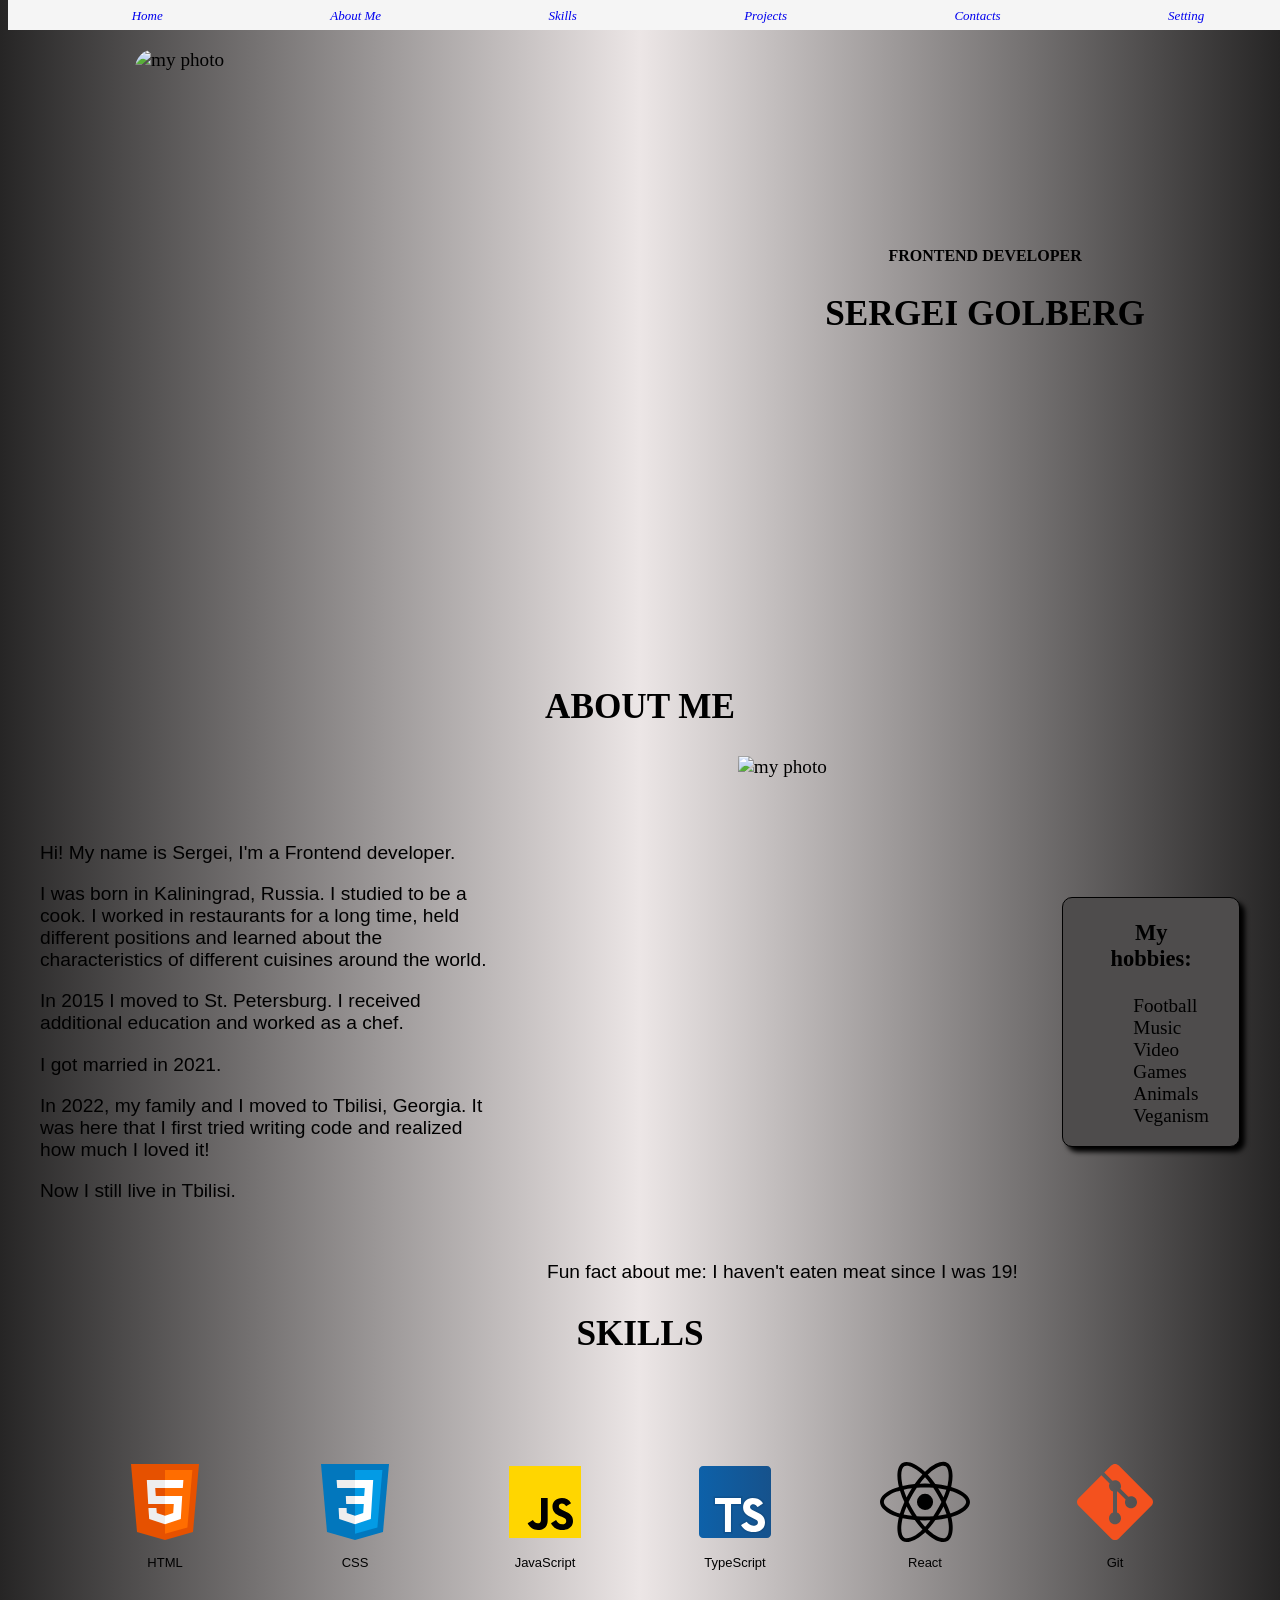
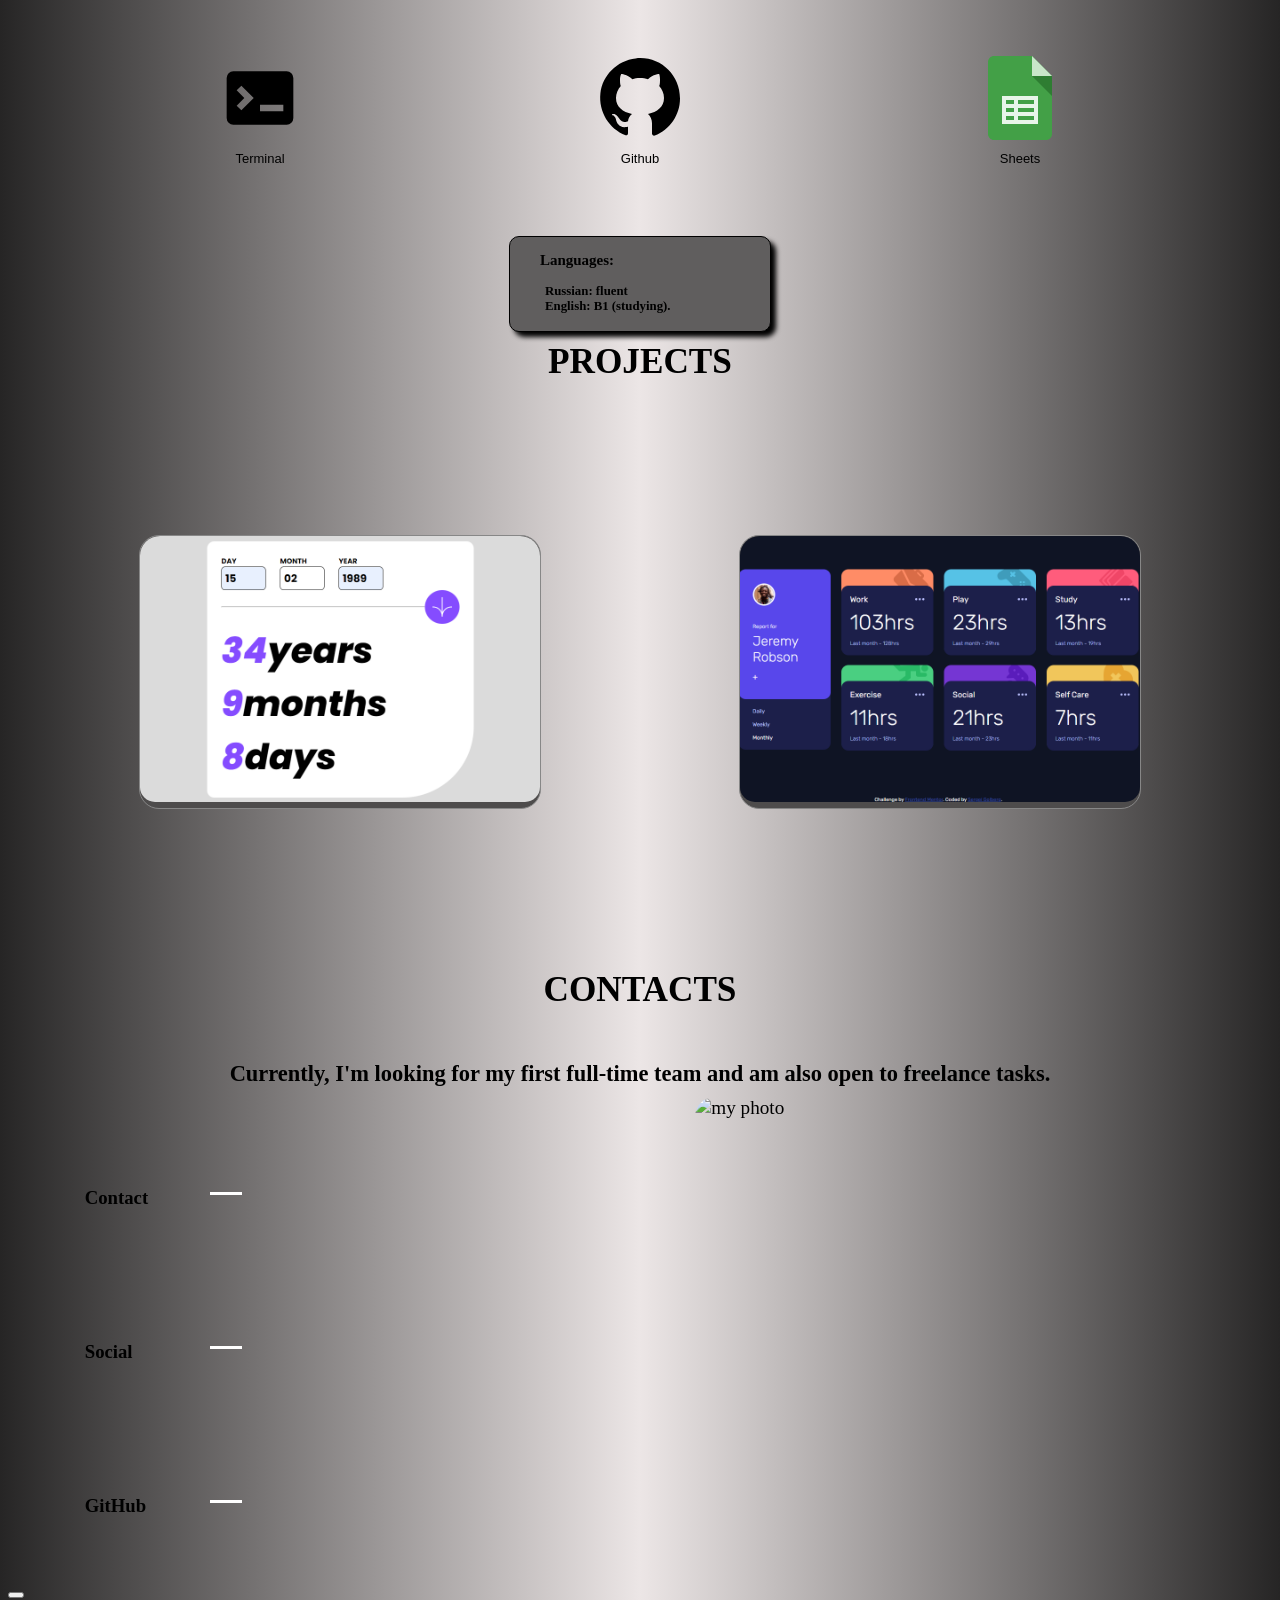
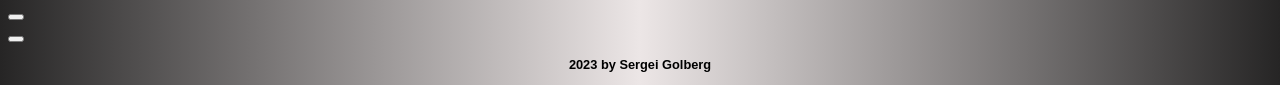
==== commit ec606def: "add projects section" ====
--- a/index.html
+++ b/index.html
@@ -1,236 +1,239 @@
 <!DOCTYPE html>
 <html lang="en">
-    <head>
-        <meta charset="UTF-8">
-        <meta name="viewport" content="width=device-width, initial-scale=1.0">
-        <title>PORTFOLIO</title>
-        <link rel="stylesheet" href="styles/style.css">
-    </head>
-    <body>
-
-        <header>
-            <nav class="top-menu">
-                <a href="#home">Home</a>
-                <a href="#aboutme">About Me</a>
-                <a href="#skills">Skills</a>
-                <a href="#projects">Projects</a>
-                <a href="#contacts">Contacts</a>
-            </nav>
-            <a href="#footer">Setting</a>
-        </header>
-        <main>
-
-            <section id="home">
+
+<head>
+    <meta charset="UTF-8">
+    <meta name="viewport" content="width=device-width, initial-scale=1.0">
+    <title>PORTFOLIO</title>
+    <link rel="stylesheet" href="styles/style.css">
+</head>
+
+<body>
+
+    <header>
+        <nav>
+            <ul class="navbar">
+                <li><a href="#home">Home</a></li>
+                <li><a href="#about-me">About Me</a></li>
+                <li><a href="#skills">Skills</a></li>
+                <li><a href="#projects">Projects</a></li>
+                <li><a href="#contacts">Contacts</a></li>
+                <li><a href="#">Setting</a></li>
+            </ul>
+        </nav>
+    </header>
+
+
+    <main>
+        <section id="home">
+            <div class="flex-container home-content">
                 <div class="photo-container">
-                    <img src="/images/main.jpg" alt> <!-- основное фото -->
-                </div>
-                <div class>
+                    <img src="/images/main.jpg" alt="my photo">
+                </div>
+                <div class="text-container">
                     <h1>FRONTEND DEVELOPER</h1>
-                    <h2>Sergei Golberg</h2>
-                    <span id="age"></span>
-                </div>
-            </section>
-
-            <section id="aboutme">
-                <h2>About Me</h2>
-                <div class="flex-container">
-                    <div class="text-container">
-                        <p>Hi! My name is Sergei, I'm a Frontend developer. </p>
-                        <p>
-                            I was born in Kaliningrad, Russia. I studied to be a
-                            cook.
-                            I worked in restaurants for a long time, held
-                            different positions and
-                            learned about the characteristics of different
-                            cuisines around the world.
-                        </p>
-                        <p>In 2015 I moved to St. Petersburg. I received
-                            additional education and worked as a chef.</p>
-                        <p>I got married in 2021.</p>
-                        <p>In 2022, my family and I moved to Tbilisi, Georgia.
-                            It was here that I first tried writing code and
-                            realized how much I loved it!</p>
-                        <p>Now I still live in Tbilisi.</p>
-                    </div>
+                    <h2>SERGEI GOLBERG</h2>
+                    <p id="age"></p>
+                </div>
+            </div>
+        </section>
+
+        <section id="about-me">
+            <h2>ABOUT ME</h2>
+            <div class="flex-container about-me-content">
+                <div class="text-container">
+                    <p>Hi! My name is Sergei, I'm a Frontend developer. </p>
+                    <p>
+                        I was born in Kaliningrad, Russia. I studied to be a cook.
+                        I worked in restaurants for a long time, held different positions and
+                        learned about the characteristics of different cuisines around the world.
+                    </p>
+                    <p>In 2015 I moved to St. Petersburg. I received additional education and worked as a chef.</p>
+                    <p>I got married in 2021.</p>
+                    <p>In 2022, my family and I moved to Tbilisi, Georgia. It was here that I first tried writing code
+                        and realized how much I loved it!</p>
+                    <p>Now I still live in Tbilisi.</p>
+                </div>
+                <div class="photo-and-text-wrapper">
                     <div class="photo-container">
-                        <div class="photo-wrapper">
-                            <img src="/images/aboutme-01.jpg" alt>
-                            <!--карусель фото "aboutme"-->
+                        <img src="/images/aboutme-01.jpg" alt="my photo"> <!--карусель фото "aboutme"-->
+                    </div>
+                    <p id="funFacts">Fun fact about me: I haven't eaten meat since I was 19!</p>
+                </div>
+                <div class="hobbies">
+                    <h3>My hobbies:</h3>
+                    <ul class="hobbies-list">
+                        <li>Football</li>
+                        <li>Music</li>
+                        <li>Video Games</li>
+                        <li>Animals</li>
+                        <li>Veganism</li>
+                    </ul>
+                </div>
+            </div>
+        </section>
+
+        <section id="skills">
+            <h2>SKILLS</h2>
+            <div class="skills-content">
+                <div class="flex-container skills-icons">
+                    <div class="skill">
+                        <img src="/images/icons/html.svg" alt="html5 icon" class="icon">
+                        <p>HTML</p>
+                    </div>
+                    <div class="skill">
+                        <img src="/images/icons/css.svg" alt="css icon" class="icon">
+                        <p>CSS</p>
+                    </div>
+                    <div class="skill">
+                        <img src="images/icons/javascript-2.svg" alt="js icon" class="icon">
+                        <p>JavaScript</p>
+                    </div>
+                    <div class="skill">
+                        <img src="/images/icons/typescript.svg" alt="ts icon" class="icon">
+                        <p>TypeScript</p>
+                    </div>
+                    <div class="skill">
+                        <img src="/images/icons/react.svg" alt="react icon" class="icon">
+                        <p>React</p>
+                    </div>
+                    <div class="skill">
+                        <img src="/images/icons/git.svg" alt="git icon" class="icon">
+                        <p>Git</p>
+                    </div>
+                    <div class="skill">
+                        <img src="/images/icons/terminal.svg" alt="terminal icon" class="icon">
+                        <p>Terminal</p>
+                    </div>
+                    <div class="skill">
+                        <img src="/images/icons/github.svg" alt="github icon" class="icon">
+                        <p>Github</p>
+                    </div>
+                    <div class="skill">
+                        <img src="/images/icons/google-sheets.svg" alt="google-sheets icon" class="icon">
+                        <p>Sheets</p>
+                    </div>
+                </div>
+                <div class="lang-container">
+                    <h3>Languages:</h3>
+                    <ul class="languages">
+                        <li>Russian: fluent</li>
+                        <li>English: B1 (studying).</li>
+                    </ul>
+                </div>
+            </div>
+        </section>
+
+        <section id="projects">
+            <h2>PROJECTS</h2>
+            <div class="project-content flex-container">
+                <div class="project"> 
+                    <div class="photo-container project-photo"> 
+                        <a href="https://age-calculator-app-fm.vercel.app/" target="_blank">
+                            <img src="images/screenshots/ageCalc.png" alt="screnshot">
+                        </a>
+                    </div>
+                    <div class="overlay">
+                        <div class="project-stack">
+                            <img src="/images/icons/css.svg" alt="css icon" class="icon icon-stack">
+                            <img src="images/icons/javascript-2.svg" alt="js icon" class="icon icon-stack">
                         </div>
-                        <span id="funfucts">Fun fact about me: I haven't eaten
-                            meat since I was 19!</span>
-                        <!--факты меняются вместе с прокруткой фотки в этом же <div  class="undefined">-->
-                    </div>
-                    <div class="hobbies">
-                        <span>My hobbies:</span>
-                        <ul class="hobbies-list">
-                            <li>Football</li>
-                            <li>Music</li>
-                            <li>Video Games</li>
-                            <li>Animals</li>
-                            <li>Veganism</li>
-                            <!-- веганство можно отнести к хобби, как думаешь?) -->
+                        <p class="project-description">some description of the project and technology stack</p>
+                    </div>
+                </div>
+
+                <div class="project"> 
+                    <div class="photo-container project-photo"> 
+                        <a href="https://time-tracking-dashboard-training.vercel.app/" target="_blank">
+                            <img src="images/screenshots/timetracker.png" alt="screnshot">
+                        </a>
+                    </div>
+                    <div class="overlay">
+                        <div class="project-stack">
+                            <img src="/images/icons/css.svg" alt="css icon" class="icon icon-stack">
+                            <img src="/images/icons/html.svg" alt="html icon" class="icon icon-stack">
+                            <img src="images/icons/javascript-2.svg" alt="js icon" class="icon icon-stack">
+                        </div>
+                        <p class="project-description">some description of the project and technology stack</p>
+                    </div>
+                </div>
+                
+            </div>
+        </section>
+
+        <section id="contacts">
+            <h2>CONTACTS</h2>
+            <h3>
+                Currently, I'm looking for my first full-time team
+                and am also open to freelance tasks.
+            </h3>
+            <div class="flex-container contacts-content">
+            
+                <div class="contacts-content-links">
+                    <!--contacnts -->
+                    <div class="flex-container contacts-block">
+                        <h3>Contact</h3>
+                        <p class="line"></p>                   
+                        <ul class="flex-container contacts-block-links">
+                            <li><a href="mailto:golberg.sergei@gmail.com" target="_blank">
+                                    <img src="/images/icons/contacts/gmail.svg" alt="gmail icon"
+                                        class="icon"></a>
+                            </li>
+                            <li><a href="https://t.me/SergeiGolberg" target="_blank">
+                                    <img src="/images/icons/contacts/telegram.svg" alt="telegram icon"
+                                        class="icon"></a>
+                            </li>
+                            <li><a href="https://wa.me/995599802163" target="_blank">
+                                    <img src="/images/icons/contacts/whatsapp.svg" alt="whatsapp icon"
+                                        class="icon"></a>
+                            </li>
                         </ul>
                     </div>
-                </div>
-            </section>
-
-            <section id="skills">
-                <h2>Skills</h2>
-                <div class="icons-container">
-                    <div class="icon">
-                        <img src="/images/icons/i-html5.png" alt><span>HTML</span>
-                        <!-- иконка стэка + название -->
-                    </div>
-                    <div class="icon">
-                        <img src="/images/icons/i-css.png" alt><span>CSS</span>
-                    </div>
-                    <div class="icon">
-                        <img src="/images/icons/i-javascript.png" alt><span>JavaScript</span>
-                    </div>
-                    <div class="icon">
-                        <img src="/images/icons/i-typescript.png" alt><span>TypeScript</span>
-                    </div>
-                    <div class="icon">
-                        <img src="/images/icons/i-react.png" alt><span>React</span>
-                    </div>
-                    <div class="icon">
-                        <img src="/images/icons/i-git-black.png" alt><span>Git</span>
-                    </div>
-                    <div class="icon">
-                        <img src="/images/icons/I-terminal.png" alt><span>Terminal</span>
-                    </div>
-                    <div class="icon">
-                        <img src="/images/icons/i-github.png" alt><span>Github</span>
-                    </div>
-                    <div class="icon">
-                        <img src="/images/icons/i-googlesheets.png" alt><span>Google
-                            sheets</span>
-                    </div>
-                </div>
-                <div class="flex-container">
-                    <div class="langueges">
-                        <span>Langueges:</span>
-                        <ul>
-                            <li>Russian: fluent</li>
-                            <li>English: B1 (studying).</li>
-                        </ul>
-                    </div>
-                    <div class="undefined"> Empty </div>
-                    <!-- обертка для отображения с гитхаба процентного соотношения используевого стека -->
-                </div>
-            </section>
-
-            <section id="projects">
-                <h2>Projects</h2>
-
-                <div class="undefined"> <!-- обертка проекта номер 1 -->
-                    <div class="undefined">
-                        <!-- контейнер для скришота и иконки -->
-                        <img src alt> <!--скриншот проекта-->
-                        <div class="undefined">
-                            <img src alt>
-                            <img src alt>
-                            <!--иконки используемого стэка в проекте-->
-                        </div>
-                    </div>
-                    <p></p> <!-- небольшое описание проекта -->
-                </div>
-                <div class="undefined"> <!-- обертка проекта номер 2 -->
-                    <div class="undefined">
-                        <img src alt>
-                        <div class="undefined">
-                            <img src alt>
-                            <img src alt>
-                        </div>
-                    </div>
-                    <p></p>
-                </div>
-                <div class="undefined"> <!-- обертка проекта номер 3 -->
-                    <div class="undefined">
-                        <img src alt>
-                        <div class="undefined">
-                            <img src alt>
-                            <img src alt>
-                        </div>
-                    </div>
-                    <p></p>
-                </div>
-            </section>
-
-            <section id="contacts">
-                <h2>Contacts</h2>
-                <div class="flex-container">
-                    <div class="photo-container">
-                        <div class="photo-wrapper">
-                            <img src="/images/contacts-pic01.JPG" alt>
-                        </div>
-                        <div class="icon-contact link-github">
-                            <a href><img
-                                    src="/images/icons/i-github-with-text.png"
-                                    alt></a>
-                        </div>
-                    </div>
-
-                    <div class="flex-container flex-column">
-                        <div class="block-wrapper flex-column">
-                            <div class="undefined">
-                                <p>Contact me:</p>
-                                <div class="line"></div>
-                            </div>
-                            <div class="icon-contact">
-                                <a href><img
-                                        src="/images/icons/contacts/i-gmail-color.png"
-                                        alt>Mail</a> <!-- иконка с почтой -->
-                                <a href><img
-                                        src="/images/icons/contacts/i-telegram-color.png"
-                                        alt>Telegramm</a>
-                                <!-- иконка с телегой -->
-                                <a href><img
-                                        src="/images/icons/contacts/i-whatsup-color.png"
-                                        alt>Whats Up</a>
-                                <!-- иконка с ватсапом -->
-                            </div>
-                        </div>
-                        <div class="block-wrapper">
-                            <div class="undefined">
-                                <p>Social Network:</p>
-                                <div class="line"></div>
-                            </div>
-                            <div class="icon-contact">
-                                <a href><img
-                                        src="/images/icons/contacts/i-instagram-color.png"
-                                        alt>Instagramm</a>
-                                <!-- иконка с инстой -->
-                                <a href><img
-                                        src="/images/icons/contacts/i-facebook-color.png"
-                                        alt>Facebook</a>
-                                <!-- иконка с фейсбуком -->
-                                <a href><img
-                                        src="/images/icons/contacts/i-linkedin-color.png"
-                                        alt>LinkedIn</a>
-                                <!-- иконка с линком -->
-                            </div>
-                        </div>
-                    </div>
-                </div>
-                <p id="lookingforajob">
-                    Currently, I'm looking for my first full-time team
-                    and am also open to freelance tasks.
-                </p>
-            </section>
-        </main>
-        <footer id="footer">
-            <div class="undefined">
-                <div class="undefined"><button></button></div>
-                <!-- кнопка смены языка -->
-                <div class="undefined"><button></button></div>
-                <!-- кнопка смены стиля-->
-                <div class="undefined"><button></button></div>
-            </div>
-            <p>2023 by Sergei Golberg</p>
-        </footer>
-
-        <script type="module" src="index.js"></script>
-    </body>
+                    <!--social network -->
+                    <div class="flex-container contacts-block">
+                        <h3>Social</h3>
+                        <p class="line"></p>
+                        <ul class="flex-container contacts-block-links">
+                            <li><a href="https://www.instagram.com/serega_golberg/" target="_blank">
+                                    <img src="/images/icons/contacts/instagram.svg" alt="instagram icon"
+                                        class="icon"></a>
+                            </li>
+                            <li><a href="https://www.facebook.com/profile.php?id=100086604436569" target="_blank">
+                                    <img src="/images/icons/contacts/facebook.svg" alt="facebook icon"
+                                        class="icon"></a>
+                            </li>
+                            <li><a href="https://www.linkedin.com/in/sergei-golberg-83ab1a258/" target="_blank">
+                                    <img src="/images/icons/contacts/linkedin.svg" alt="linkedin icon"
+                                        class="icon"></a>
+                            </li>
+                        </ul>   
+                    </div>
+                    <!--GitHub -->
+                    <div class="flex-container contacts-block github-link">
+                        <h3>GitHub</h3>
+                        <p class="line"></p>
+                        <ul class="flex-container contacts-block-links ">
+                            <li><a href="https://github.com/SergeiGolberg" target="_blank">
+                                    <img src="/images/icons/github.svg" alt="github icon"
+                                        class="icon"></a>
+                            </li>
+                        </ul>   
+                    </div>
+                </div>
+                <div class="photo-container">
+                    <img src="/images/contacts-pic01.JPG" alt="my photo">
+                </div>
+            </div>
+        </section>
+    </main>
+    <footer>
+        <div>
+            <div><button></button></div> <!-- кнопка смены языка -->
+            <div><button></button></div> <!-- кнопка смены стиля-->
+            <div><button></button></div>
+        </div>
+        <p>2023 by Sergei Golberg</p>
+    </footer>
+    <script src="index.js"></script>
+</body>
 </html>
--- a/styles/style.css
+++ b/styles/style.css
@@ -3,10 +3,11 @@
             /* BASIC RULES */
 
 body {
-    background: linear-gradient(90deg, #ece6e6, rgb(38, 37, 37));
+    background: linear-gradient(90deg, rgb(38, 37, 37), #ece6e6, rgb(38, 37, 37));
     font-family: Georgia, 'Times New Roman', Times, serif;
     font-size: 1.2rem;
 }
+
 main {
     max-width: 1200px;
     width: 100%;
@@ -14,10 +15,18 @@
 }
 section {
     padding-top: 10px; 
-    height: 45vw; /* ??? */
-    display: grid; /* ??? */
-    
+    padding-bottom: 80px;
+    height: 42vw; 
+    display: grid;  
 } 
+
+h1 {
+    font-size: 1rem;
+}
+h2 {
+    font-size: 2.2rem; 
+}
+
 h1, h2, h3 {
     text-align: center;
 }
@@ -34,7 +43,6 @@
     height: 500px;
     overflow: hidden;
     border-radius: 20px;
-    box-shadow: 8px 5px 5px 2px;
 }
 
 
@@ -82,7 +90,7 @@
     font-weight: 600;
 }
 
-            /* aABOUT ME */
+            /* ABOUT ME */
 
 #about-me .text-container {
     max-width: 500px;
@@ -127,8 +135,17 @@
 }
 
 .lang-container {
+    font-weight: 600;
+    font-size: 0.8rem;
+    width: 200px;
+    margin: auto;
     text-align: left;
-    margin: 0 30px;
+    background-color: rgb(96, 94, 94);
+    border: solid 1px black;
+    border-radius: 10px;
+    padding: 0 30px;
+    box-shadow: 5px 5px 5px;
+    
 }
 .lang-container h3{
     text-align: left;
@@ -137,8 +154,58 @@
 .languages {
     padding:0 5px 5px 5px ;
 }
+
             /* PROJECTS */
-            
+.project {
+    color: #ece6e6;
+    width: 400px;
+    border: 1px solid rgb(135, 135, 135);
+    border-radius: 20px;
+    background-color: rgb(78, 76, 76);
+    transition: all 0.5s ease;
+}
+.project-photo {
+    width: 100%;
+    transition: all 0.5s ease;
+}            
+.project-photo  img{
+    border-radius: 15px;
+}            
+.project-description {
+    max-width: 400px;
+    height: auto;
+    text-align: center;
+}     
+.project-stack {
+    display: flex;
+    justify-content: space-evenly;
+}
+.icon-stack {
+    width: 10%;
+}
+
+.overlay {
+    margin-top: -350px;
+    opacity: 0;
+    transition: all 0.5s ease;
+    
+}
+.project:hover .project {
+    height: 400px;
+}
+.project:hover .overlay {
+    opacity: 1;
+    margin-top: -210px;
+}
+.project:hover .project-photo {
+    margin-top: -100px;
+    overflow: hidden;
+    transform: scale(0.7);
+}
+
+
+
+
 
             /* CONTACTS */
 #contacts h3 {
@@ -214,4 +281,5 @@
     text-align: center;
     font-size: 0.8rem;
     font-weight: bold;
-}+}
+
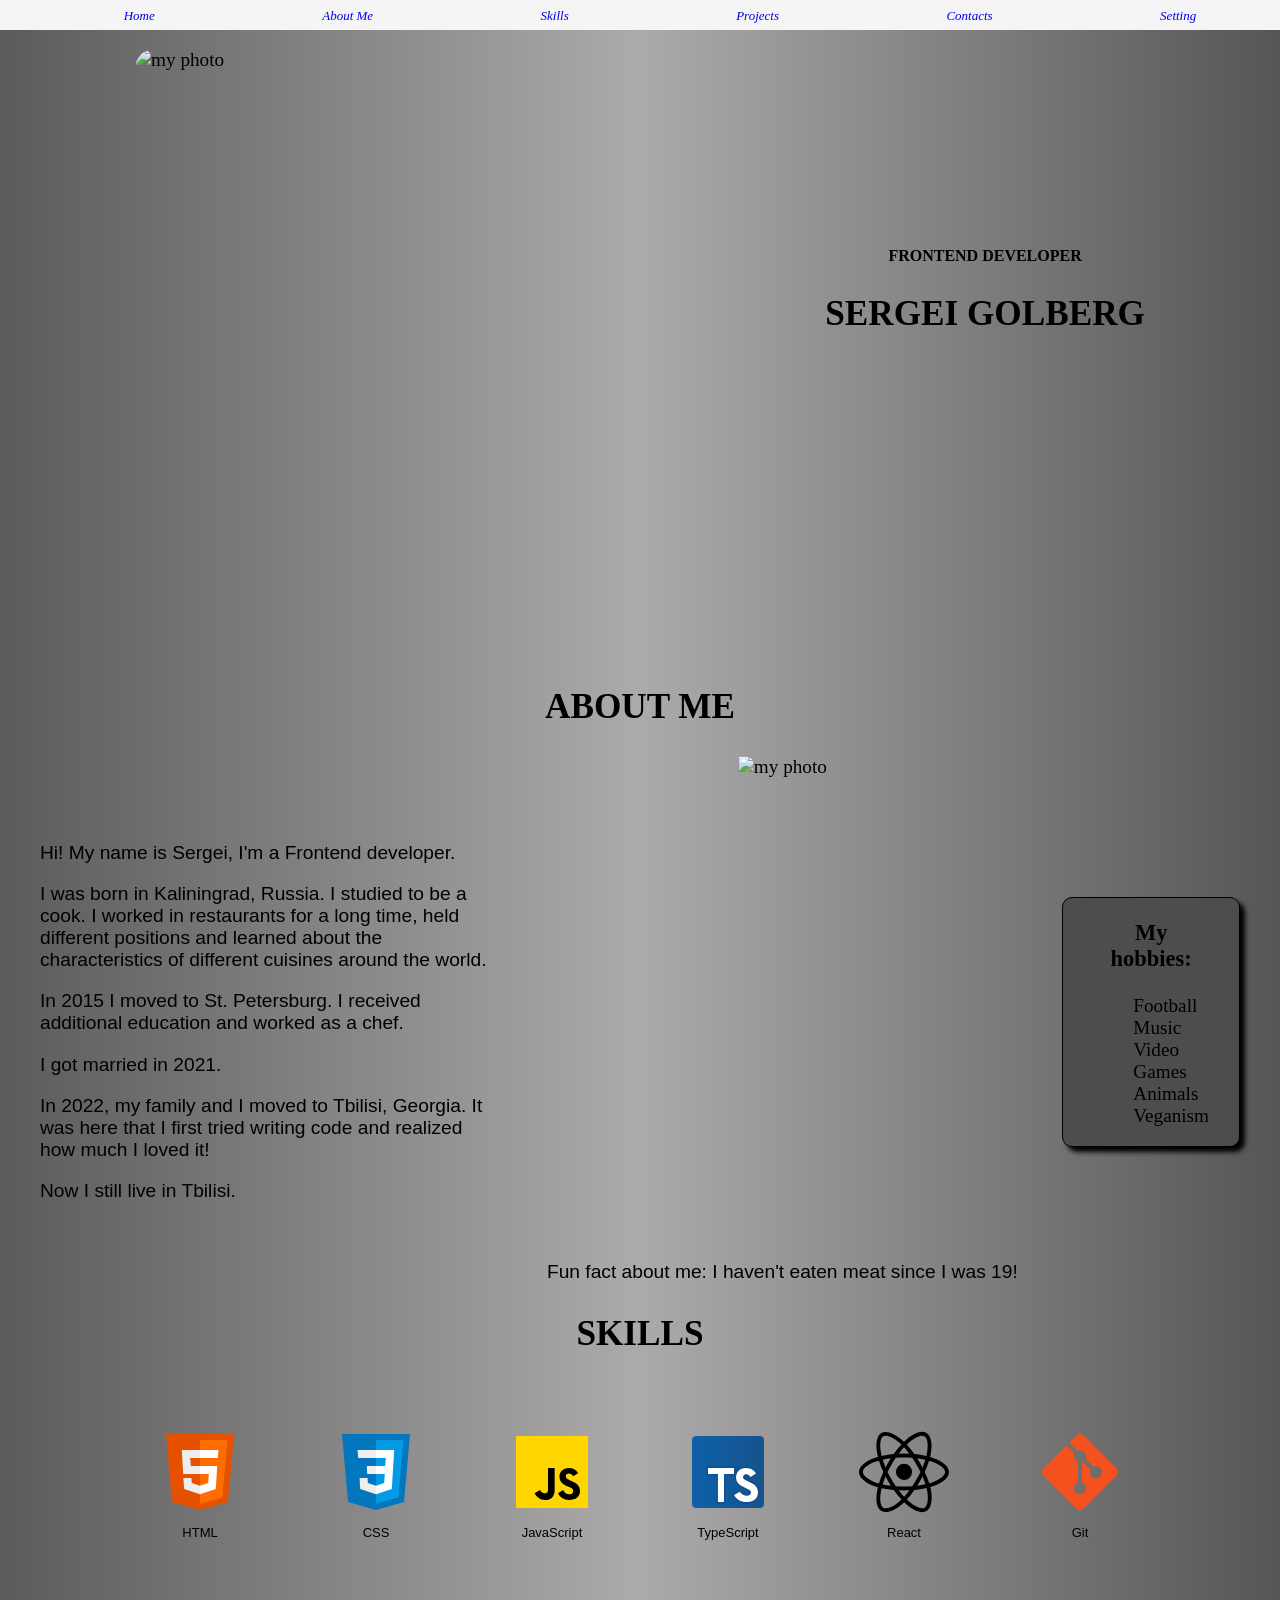
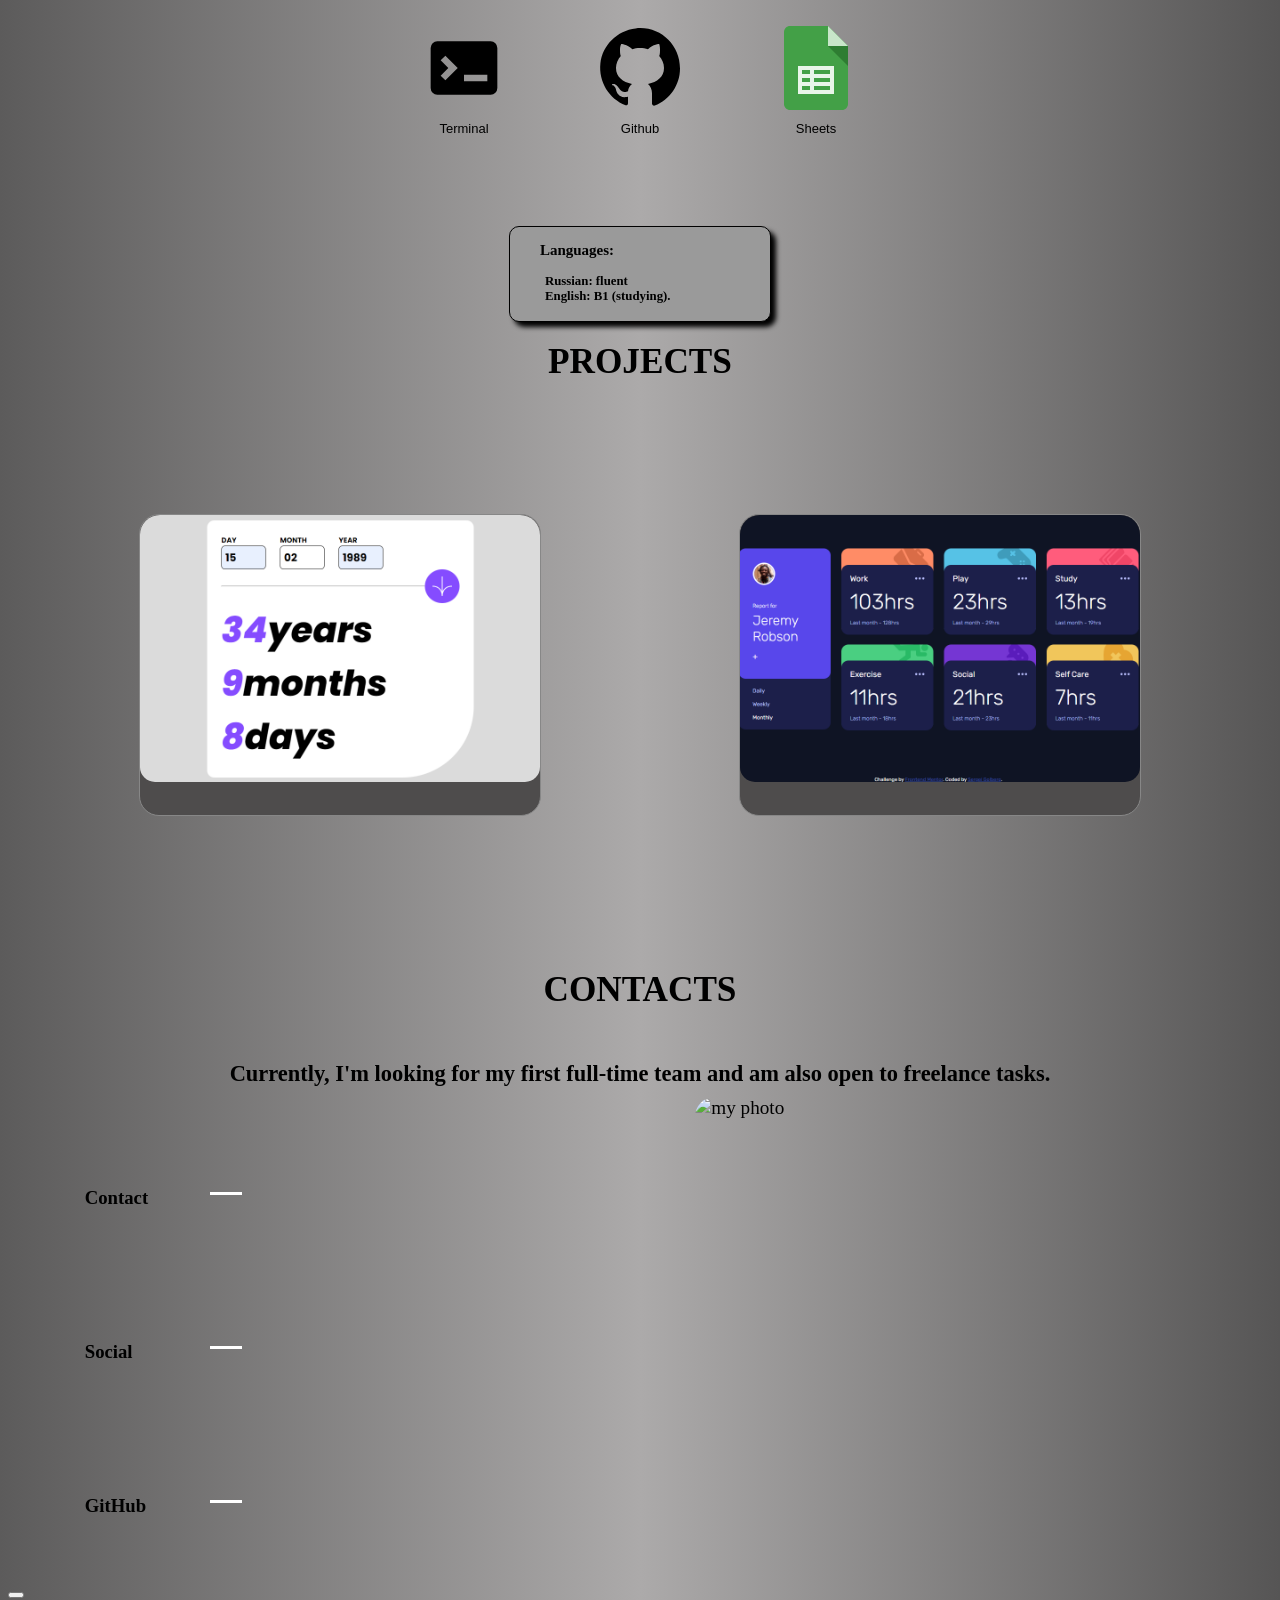
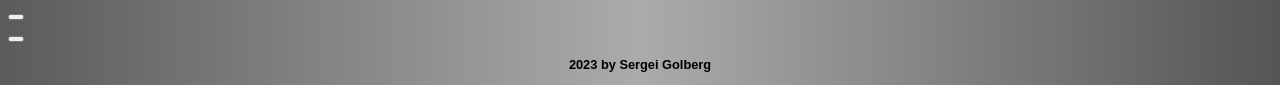
==== commit b70e6a2d: "minor fixes" ====
--- a/index.html
+++ b/index.html
@@ -4,7 +4,8 @@
 <head>
     <meta charset="UTF-8">
     <meta name="viewport" content="width=device-width, initial-scale=1.0">
-    <title>PORTFOLIO</title>
+    <title>Sergei Golberg</title>
+    <link rel="shortcut icon" href="/images/icons/code-solid.svg"/>
     <link rel="stylesheet" href="styles/style.css">
 </head>
 
--- a/styles/style.css
+++ b/styles/style.css
@@ -3,7 +3,7 @@
             /* BASIC RULES */
 
 body {
-    background: linear-gradient(90deg, rgb(38, 37, 37), #ece6e6, rgb(38, 37, 37));
+    background: linear-gradient(90deg, rgb(92, 91, 91), #acaaaa, rgb(86, 85, 85));
     font-family: Georgia, 'Times New Roman', Times, serif;
     font-size: 1.2rem;
 }
@@ -68,6 +68,7 @@
 header {
     position: fixed;
     top: 0;
+    left: 0;
     background-color: whitesmoke;
     font-size: small;
     width: 100%;
@@ -91,6 +92,10 @@
 }
 
             /* ABOUT ME */
+
+#about-me {
+    
+}
 
 #about-me .text-container {
     max-width: 500px;
@@ -122,7 +127,8 @@
 
 .skills-icons {
     flex-wrap: wrap;
-    margin: 30px; 
+    justify-content: center;
+    margin-bottom: 50px;
 }
 .skill {
     padding: 10px;
@@ -140,7 +146,7 @@
     width: 200px;
     margin: auto;
     text-align: left;
-    background-color: rgb(96, 94, 94);
+    background-color: rgb(154, 154, 154);
     border: solid 1px black;
     border-radius: 10px;
     padding: 0 30px;
@@ -159,6 +165,7 @@
 .project {
     color: #ece6e6;
     width: 400px;
+    height: 300px;
     border: 1px solid rgb(135, 135, 135);
     border-radius: 20px;
     background-color: rgb(78, 76, 76);
@@ -185,17 +192,15 @@
 }
 
 .overlay {
-    margin-top: -350px;
+    margin-top: -300px;
     opacity: 0;
     transition: all 0.5s ease;
     
 }
-.project:hover .project {
-    height: 400px;
-}
+
 .project:hover .overlay {
     opacity: 1;
-    margin-top: -210px;
+    margin-top: -220px;
 }
 .project:hover .project-photo {
     margin-top: -100px;
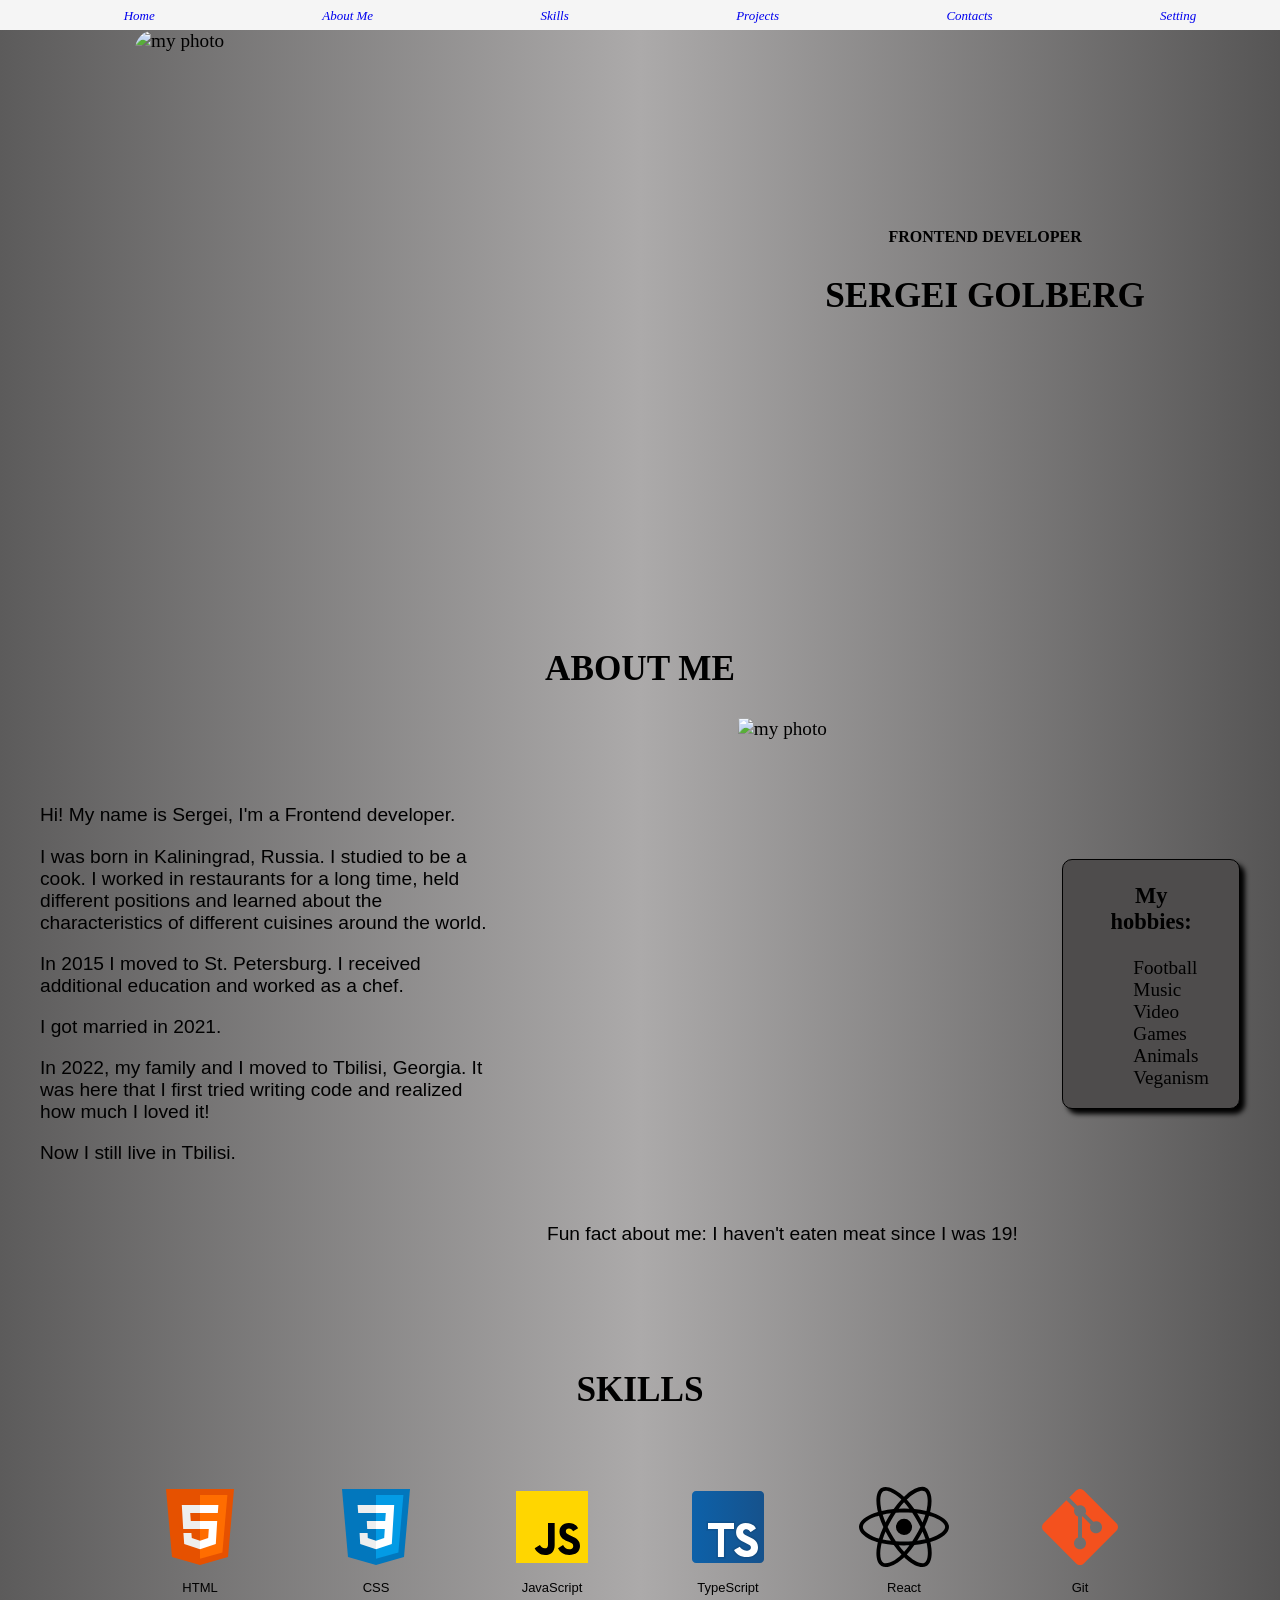
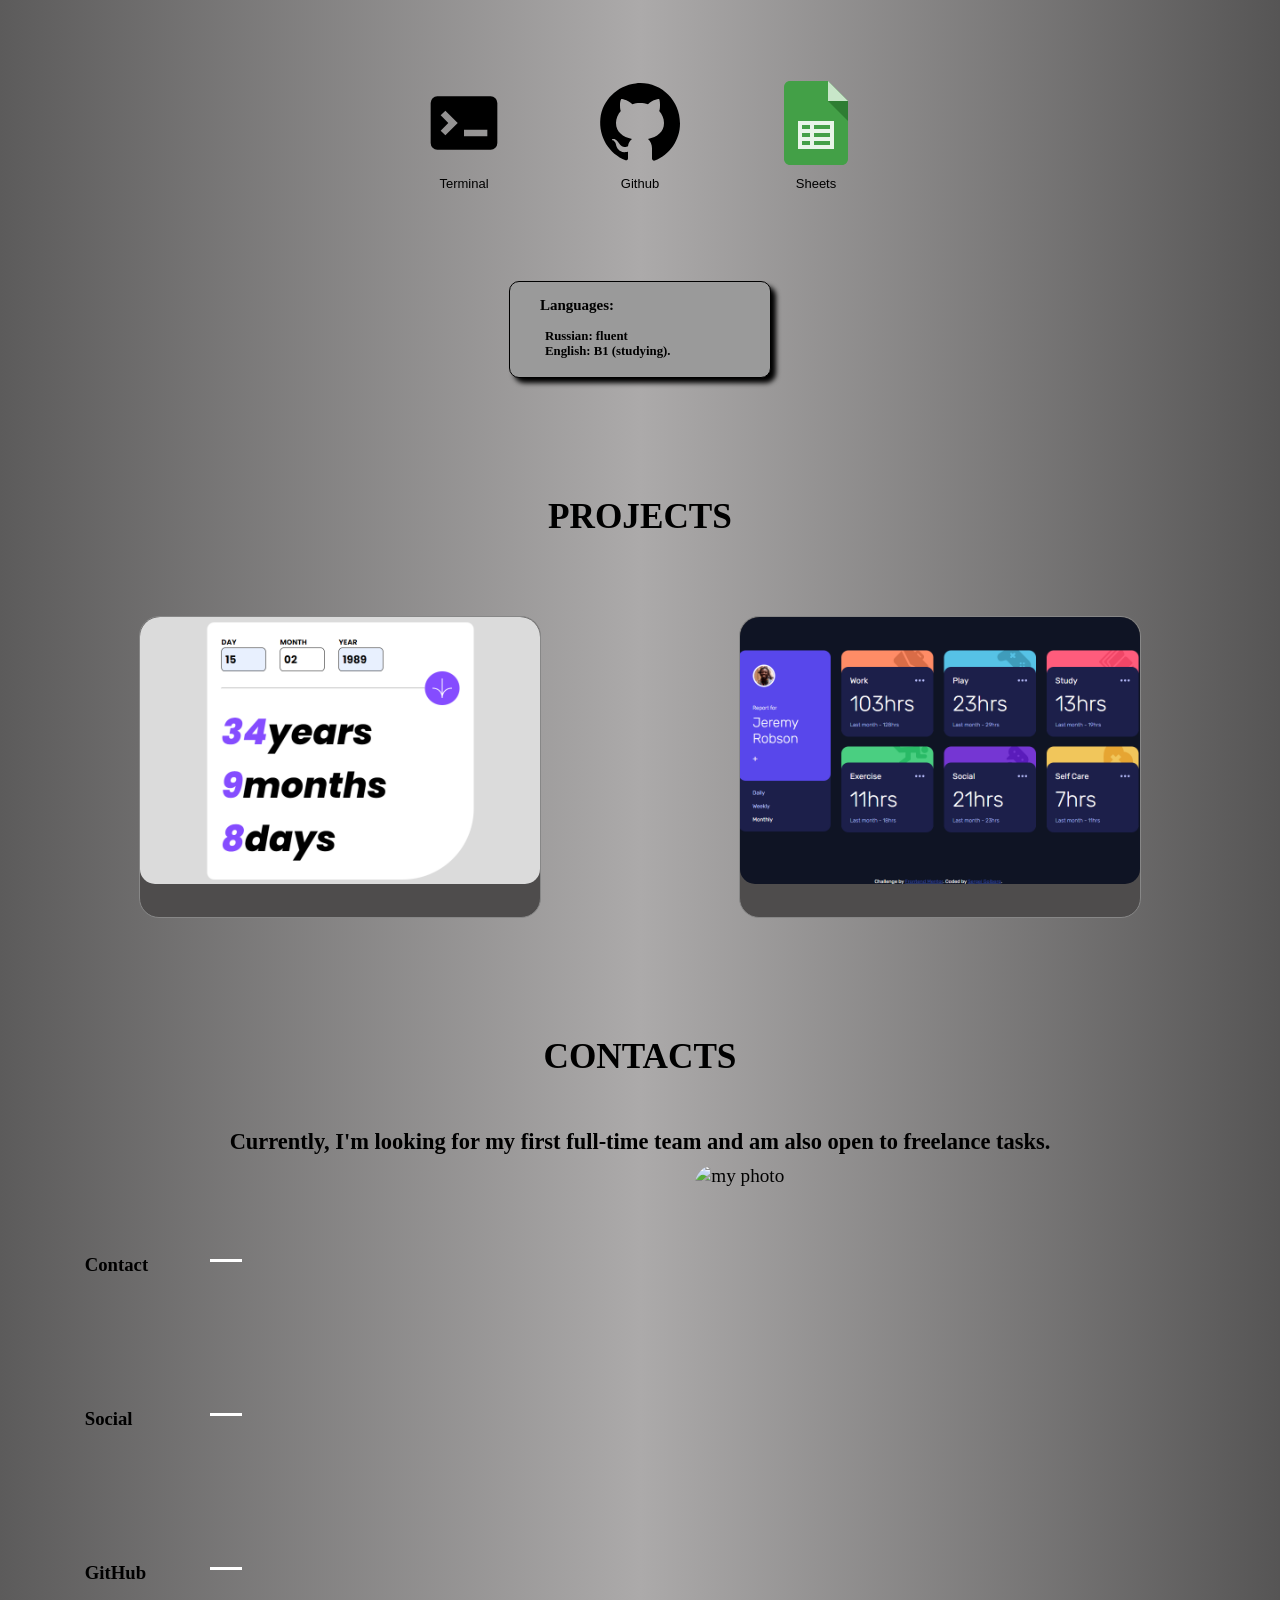
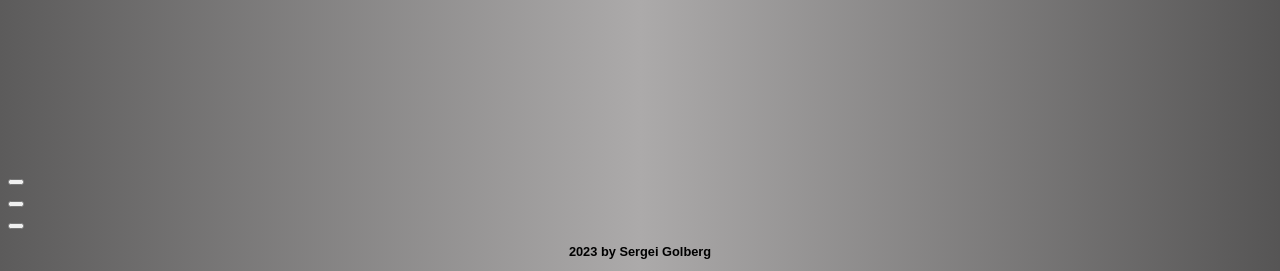
==== commit 122c03e8: "add some styles for devices" ====
--- a/index.html
+++ b/index.html
@@ -71,6 +71,15 @@
                         <li>Veganism</li>
                     </ul>
                 </div>
+            </div>
+            <div class="hobbies hobbies-smallscreen">
+                <h3>My hobbies:</h3>
+                    <p>Football</p>
+                    <p>Music</p>
+                    <p>Video Games</p>
+                    <p>Animals</p>
+                    <p>Veganism</p>
+                </ul>
             </div>
         </section>
 
--- a/styles/style.css
+++ b/styles/style.css
@@ -16,7 +16,7 @@
 section {
     padding-top: 10px; 
     padding-bottom: 80px;
-    height: 42vw; 
+    
     display: grid;  
 } 
 
@@ -116,6 +116,10 @@
     border-radius: 10px;
     padding: 0 30px;
     box-shadow: 5px 5px 5px;
+} 
+.hobbies-smallscreen {
+    display: none;
+    
 }
 
 
@@ -162,6 +166,9 @@
 }
 
             /* PROJECTS */
+.project-content {
+    margin-top: 50px;
+}
 .project {
     color: #ece6e6;
     width: 400px;
@@ -288,3 +295,94 @@
     font-weight: bold;
 }
 
+@media screen and (max-width: 1250px) {
+    .section {
+        height: auto;
+    }
+}
+@media screen and (max-width: 1150px) {
+    .photo-container {
+        width: 400px;
+        height: 400px;
+    }
+    .text-container {
+        font-size: smaller;
+        font-weight: bolder;
+    }
+}
+@media screen and (max-width: 1100px) {
+    main {
+        max-width: 900px;
+        width: 100%;
+        margin: 20px auto;
+    }
+    .hobbies {
+        display: none;
+    }
+    .hobbies-smallscreen {
+        display: flex;
+        justify-content: space-around;
+    }
+    .project {
+        max-width: 300px;
+        max-height: 220px;
+    }
+    .project-photo {
+        width: 100%;
+    }
+    .project:hover .overlay {
+        opacity: 1;
+        margin-top: -190px;
+    }
+
+}
+
+@media screen and (max-width: 700px) {
+    main {
+        max-width: 600px;
+        width: 100%;
+        margin: 0 auto;
+    }
+    .about-me-content {
+        display: block;
+        text-align: center;
+        margin: 0 auto;
+    }
+    .photo-container {
+        max-width: 300px;
+        max-height: 300px;
+    }
+    .photo-and-text-wrapper {
+        display: flex;
+        align-items: center;
+    }
+
+    .hobbies-smallscreen {
+        display: none;
+    }
+    .icon {
+        width: 46px;
+    }
+    .lang-container {
+        margin-top: -50px;
+    }
+    .project {
+        max-width: 200px;
+        max-height: 150px;
+        
+    }
+    .project-photo {
+        margin-top: -50px;
+    }
+    .overlay {
+        opacity: 1;
+        margin-top: -160px;
+    }
+    .project:hover .project-photo{
+        transform: none;
+        margin-top: -50px;
+    }
+    .project:hover .overlay {
+        margin-top: -160px;  
+    }
+}
